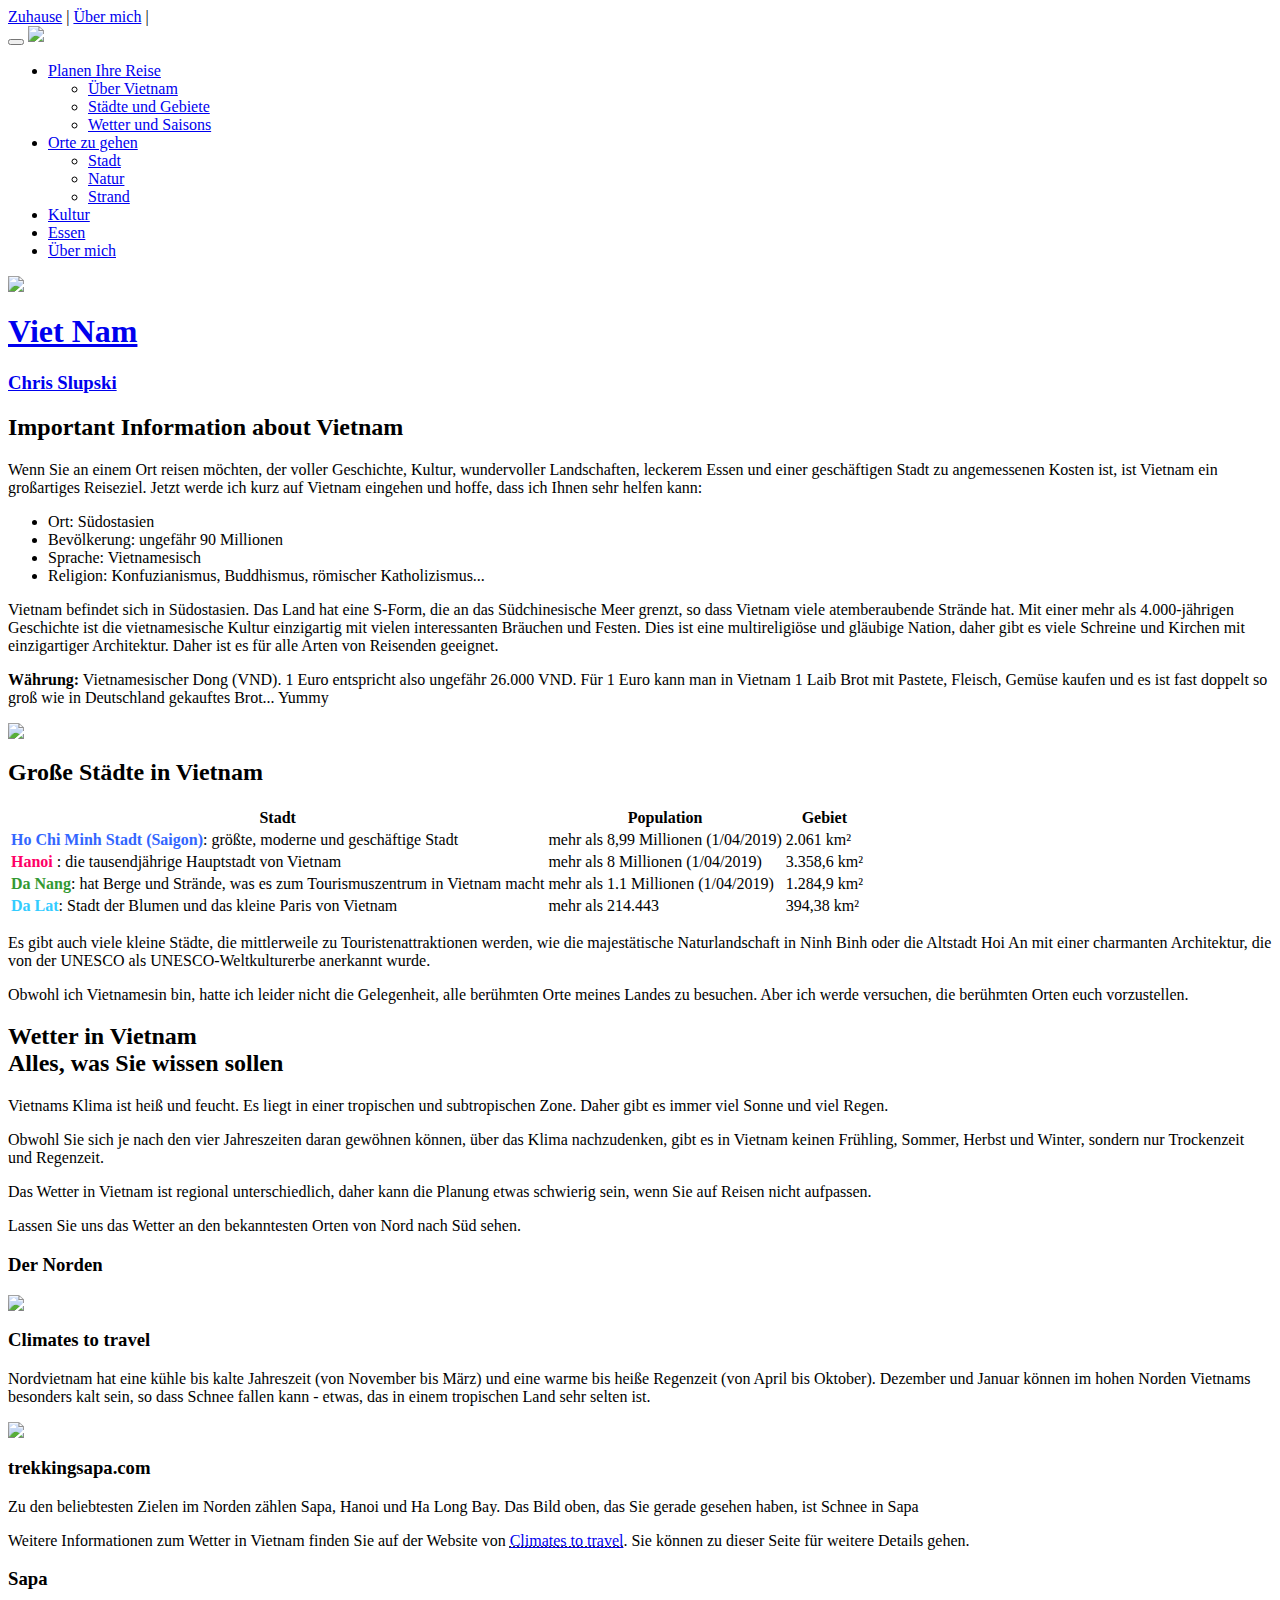
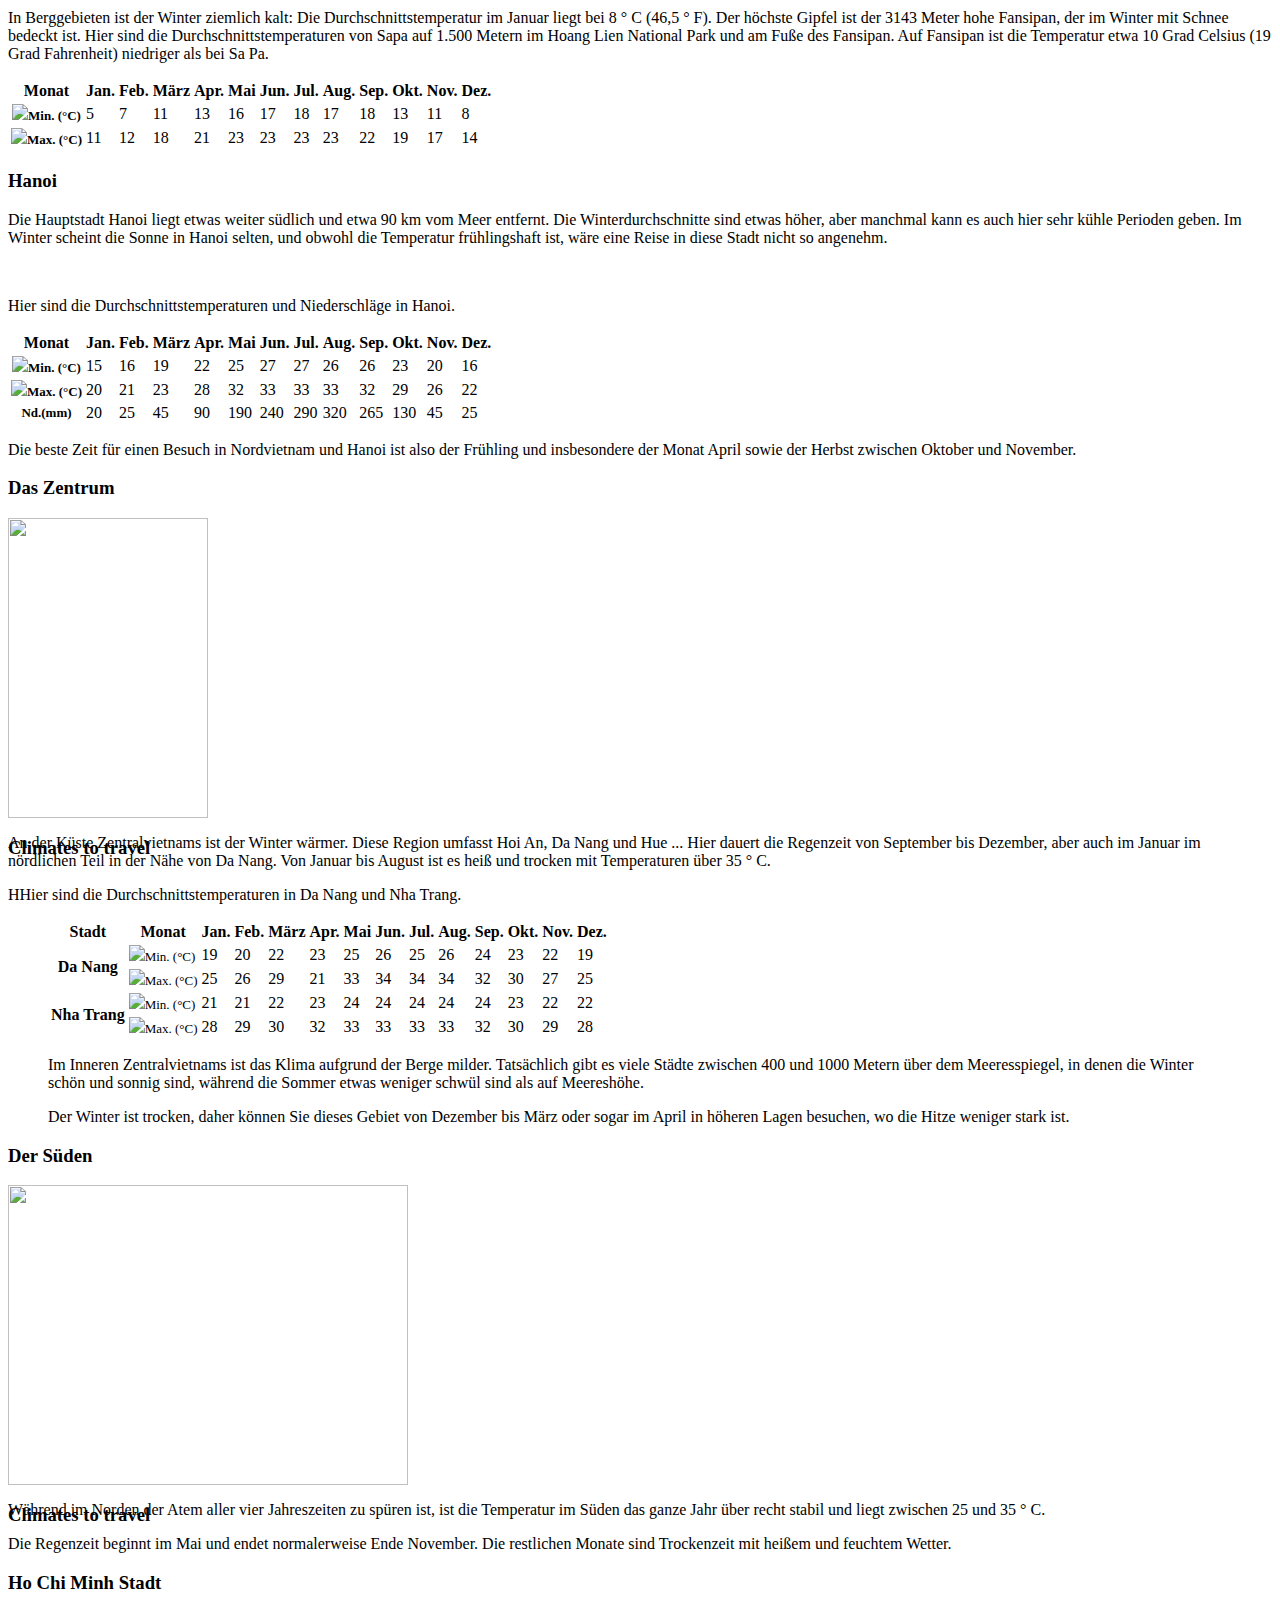
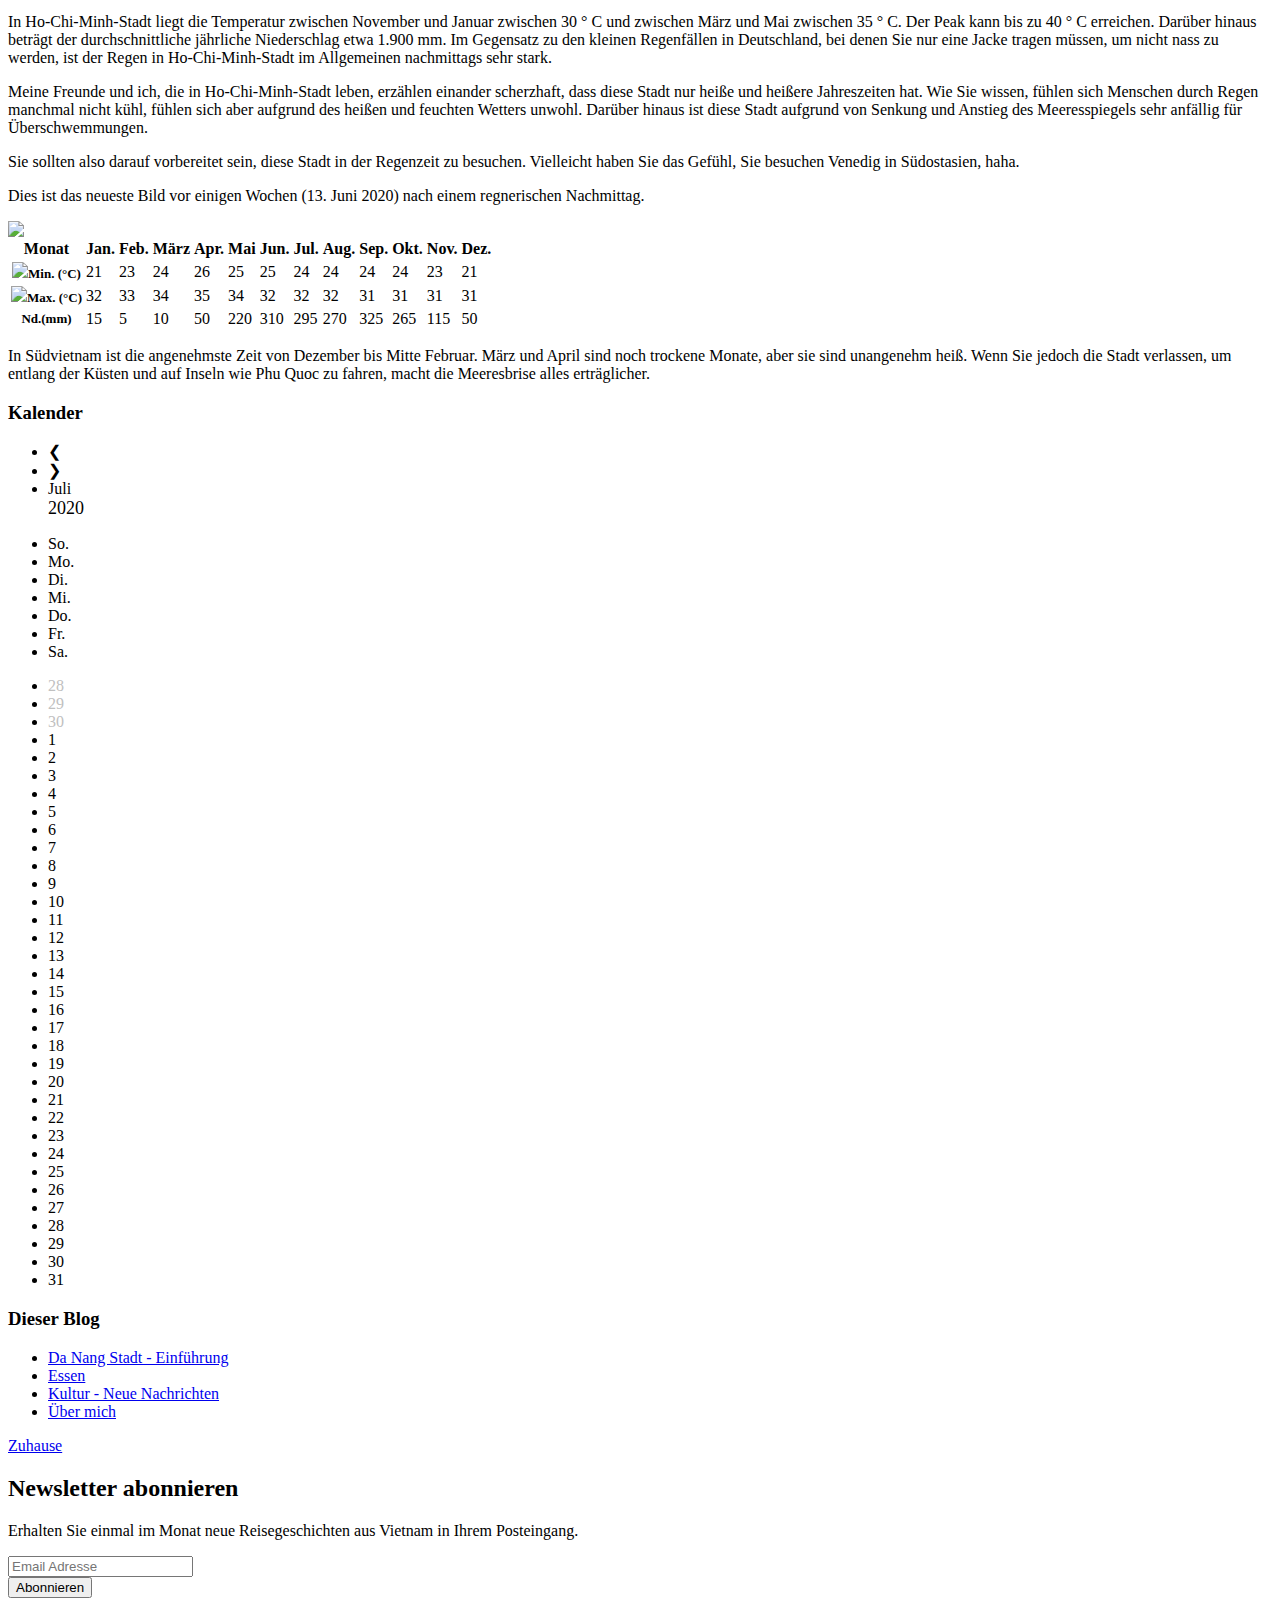
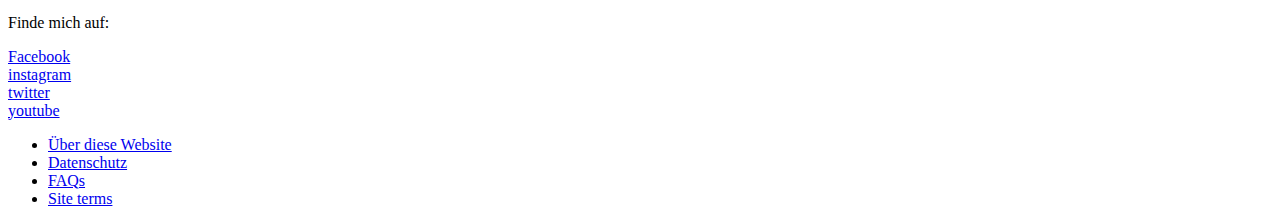
==== 2 About VN/About VN.html @ cc92a315 "initial commit" ====
<!DOCTYPE html PUBLIC "-//W3C//DTD XHTML 1.0 Transitional//EN" "http://www.w3.org/TR/xhtml1/DTD/xhtml1-transitional.dtd">
<html xmlns="http://www.w3.org/1999/xhtml">
<head>
<meta charset="utf-8">

<meta http-equiv="X-UA-Compatible" content="IE=edge">
<meta name="viewport" content="width=device-width, initial-scale=1">

<meta name="description" content="">
<meta name="author" content="">
<title>@gmail.com</title>
</head>
<!--font-->
<link href="css/font.css" rel="stylesheet" type="text/css" />	
<link href="css/fontello.css" rel="stylesheet" type="text/css" />
<!--style-->
<link href="css/style.css" rel="stylesheet" type="text/css" />
	


<body>
<!--header-->
<div class="top-header">
	<div class="container">
    	<span class="icon-top">
    	    <a href="#"><i class="icon-facebook"></i></a>
            <a href="#"><i class="icon-instagram"></i></a>
            <a href="#"><i class="icon-twitter"></i></a>
            <a href="#"><i class="icon-youtube-play"></i></a>
        </span>
        <div class="right-header">
        	
        	<a href="../1 Home/index.html">Zuhause</a> | <a href="../6 About me/About me.html">Über mich</a> | <a href="#"><i class="icon-search"></i></a>
        </div>
     </div>
</div>
<!--header & navi--> 
<div class="header">
	
	<div class="container">
	<button type="button" class="button-mobile" onClick="menumobile();"  >
                <i class="icon-menu"></i>
           </button>
     <a href="../1 Home/index.html" class="logo"><img src="images/vietnam.PNG" /></a>
     
     
     <div class="navi">
     
     	
    	<ul class="menu-top">
        	<li>
            	<a href="About VN.html">Planen Ihre Reise<i class="icon-angle-down"></i></a>
                <ul class="sub-menu">
                    <li><a href="About VN.html#infor">Über Vietnam</a></li>
                    <li><a href="About VN.html#city">Städte und Gebiete</a></li>
                    <li><a href="About VN.html#weather">Wetter und Saisons</a></li>
                </ul>
            </li>
             <li>
            	<a href="../3 Places to go/Places to go.html">Orte zu gehen<i class="icon-angle-down"></i></a>
            	<ul class="sub-menu">
                	<li><a href="../3.1 Da Nang City/City.html">Stadt</a></li>
                    <li><a href="#">Natur</a></li>                   
                    <li><a href="#">Strand</a></li>
                </ul>    
            </li>
            <li><a href="../4 Culture/Culture.html">Kultur</a> </li>   
            <li><a href="../5 Foods/Foods.html">Essen</a></li>
            <li><a href="../6 About me/About me.html">Über mich</a></li>
        </ul>    
   

   </div>
	</div>
          
         
       
 </div>
 
       

 <!--content--> 
     
         

	<div class="big-banner">
     	<a href="../1 Home/index.html"><img src="images/chris-slupski-Phu-Quoc.jpg" />
        <h1 class="head">Viet Nam</h1>
        <h3 class="credit">Chris Slupski</h3>
        </a>
        
    </div>    
     
     
     
<div class="container">
     <div class="box-left">
     	<div class="content">
         
         	
         <div class="detail-1">   
            <h2 class="heading" id="infor">Important Information about Vietnam</h2>
            <div class="info"><p>Wenn Sie an einem Ort reisen möchten, der voller Geschichte, Kultur, wundervoller Landschaften, leckerem Essen und einer geschäftigen Stadt zu angemessenen Kosten ist, ist Vietnam ein großartiges Reiseziel. Jetzt werde ich kurz auf Vietnam eingehen und hoffe, dass ich Ihnen sehr helfen kann:</p>
            <ul class="info">
                <li> Ort: Südostasien</li>
                <li> Bevölkerung: ungefähr 90 Millionen</li>
                <li> Sprache: Vietnamesisch</li>
                <li> Religion: Konfuzianismus, Buddhismus, römischer Katholizismus...</li>
            </ul>
            <p>Vietnam befindet sich in Südostasien. Das Land hat eine S-Form, die an das Südchinesische Meer grenzt, so dass Vietnam viele atemberaubende Strände hat. Mit einer mehr als 4.000-jährigen Geschichte ist die vietnamesische Kultur einzigartig mit vielen interessanten Bräuchen und Festen. Dies ist eine multireligiöse und gläubige Nation, daher gibt es viele Schreine und Kirchen mit einzigartiger Architektur. Daher ist es für alle Arten von Reisenden geeignet.</p>
            
           
            <p><strong>Währung:</strong> Vietnamesischer Dong (VND). 1 Euro entspricht also ungefähr 26.000 VND. Für 1 Euro kann man in Vietnam 1 Laib Brot mit Pastete, Fleisch, Gemüse kaufen und es ist fast doppelt so groß wie in Deutschland gekauftes Brot... Yummy</p>
            <div class="photo"><img src="images/banhmi.jpg" /></div>
         </div>
                         
         </div>    
         
         
            
         <div class="detail-2">     
            <h2 class="heading" id="city">Große Städte in Vietnam</h2>
            
                <table>
                  <tr>
                    <th>Stadt</th>
                    <th>Population</th>
                    <th>Gebiet</th>
                  </tr>
                  <tr>
                    <td><span style="font-weight:700; color:#36F">Ho Chi Minh Stadt (Saigon)</span>: größte, moderne und geschäftige Stadt</td>
                    <td>mehr als 8,99 Millionen (1/04/2019)</td>
                    <td>2.061 km²</td>
                  </tr>
                  <tr>
                    <td><span style="font-weight:700; color: #F06">Hanoi </span>: die tausendjährige Hauptstadt von Vietnam  </td>
                    <td>mehr als 8 Millionen (1/04/2019)</td>
                    <td>3.358,6 km²</td>
                  </tr>
                  <tr>
                    <td><span style="font-weight:700; color: #393">Da Nang</span>: hat Berge und Strände, was es zum Tourismuszentrum in Vietnam macht</td>
                    <td>mehr als 1.1 Millionen (1/04/2019)</td>
                    <td>1.284,9 km²</td>
                  </tr>
                  <tr>
                    <td><span style="font-weight:700; color: #3CF">Da Lat</span>: Stadt der Blumen und das kleine Paris von Vietnam </td>
                    <td>mehr als 214.443 </td>
                    <td>394,38 km²</td>
                  </tr>
                  </table>
                  
                  <div class="info"><p>Es gibt auch viele kleine Städte, die mittlerweile zu Touristenattraktionen werden, wie die majestätische Naturlandschaft in Ninh Binh oder die Altstadt Hoi An mit einer charmanten Architektur, die von der UNESCO als UNESCO-Weltkulturerbe anerkannt wurde.</p>
                  
                  <p>Obwohl ich Vietnamesin bin, hatte ich leider nicht die Gelegenheit, alle berühmten Orte meines Landes zu besuchen. Aber ich werde versuchen, die berühmten Orten euch vorzustellen.</p>
            </div>   
            
            </div>  
         
         
   <div class="detail-3">   
          <h2 class="heading" id="weather">Wetter in Vietnam <br /><span class="sub-heading">Alles, was Sie wissen sollen</span></h2>
          
              <div class="info">
              <p>Vietnams Klima ist heiß und feucht. Es liegt in einer tropischen und subtropischen Zone. Daher gibt es immer viel Sonne und viel Regen.</p>
              <p>Obwohl Sie sich je nach den vier Jahreszeiten daran gewöhnen können, über das Klima nachzudenken, gibt es in Vietnam keinen Frühling, Sommer, Herbst und Winter, sondern nur Trockenzeit und Regenzeit.</p>
              <p>Das Wetter in Vietnam ist regional unterschiedlich, daher kann die Planung etwas schwierig sein, wenn Sie auf Reisen nicht aufpassen.</p>
              <p>Lassen Sie uns das Wetter an den bekanntesten Orten von Nord nach Süd sehen.</p>
              <h3 class="title">Der Norden</h3>
              <div class="photo"><img src="images/Vietnam-climate-north.jpg" />
              <h3 class="credit">Climates to travel</h3></div>
              <div class="info"><p>Nordvietnam hat eine kühle bis kalte Jahreszeit (von November bis März) und eine warme bis heiße Regenzeit (von April bis Oktober). Dezember und Januar können im hohen Norden Vietnams besonders kalt sein, so dass Schnee fallen kann - etwas, das in einem tropischen Land sehr selten ist.</p></div>
              <div class="photo"><img src="images/tuyet-roi-viet-nam-ivivu-6.jpeg" />
              <h3 class="credit">trekkingsapa.com</h3>
              </div>
              <p>Zu den beliebtesten Zielen im Norden zählen Sapa, Hanoi und Ha Long Bay. Das Bild oben, das Sie gerade gesehen haben, ist Schnee in Sapa </p>
              <p>Weitere Informationen zum Wetter in Vietnam finden Sie auf der Website von <abbr title="Climates to travel"><a href="https://www.climatestotravel.com/climate/vietnam">Climates to travel</a></abbr>. Sie können zu dieser Seite für weitere Details gehen.</p>
				<h3 class="sub-title">Sapa</h3>
                <p>
In Berggebieten ist der Winter ziemlich kalt: Die Durchschnittstemperatur im Januar liegt bei 8 ° C (46,5 ° F). Der höchste Gipfel ist der 3143 Meter hohe Fansipan, der im Winter mit Schnee bedeckt ist.
Hier sind die Durchschnittstemperaturen von Sapa auf 1.500 Metern im Hoang Lien National Park und am Fuße des Fansipan. Auf Fansipan ist die Temperatur etwa 10 Grad Celsius (19 Grad Fahrenheit) niedriger als bei Sa Pa.</p>

				

                    <table>
                      <tr>
                        <th>Monat</th>
                        <th>Jan.</th>
                        <th>Feb.</th>
                        <th>März</th>
                        <th>Apr.</th>
                        <th>Mai</th>
                        <th>Jun.</th>
                        <th>Jul.</th>
                        <th>Aug.</th>
                        <th>Sep.</th>
                        <th>Okt.</th>
                        <th>Nov.</th>
                        <th>Dez.</th>
                      </tr>
                      <tr>
                        <th><img src="images/Temperature-PNG-Clipart.png" /><span style="font-size: 13px;">Min. (°C)</span></th>
                        <td>5</td>
                        <td>7</td>
                        <td>11</td>
                        <td>13</td>
                        <td>16</td>
                        <td>17</td>
                        <td>18</td>
                        <td>17</td>
                        <td>18</td>
                        <td>13</td>
                        <td>11</td>
                        <td>8</td>
                      </tr>
                      <tr>
                        <th><img src="images/Temperature-PNG-Clipart.png" /><span style="font-size: 13px;">Max. (°C)</span></th>
                        <td>11</td>
                        <td>12</td>
                        <td>18</td>
                        <td>21</td>
                        <td>23</td>
                        <td>23</td>
                        <td>23</td>
                        <td>23</td>
                        <td>22</td>
                        <td>19</td>
                        <td>17</td>
                        <td>14</td>
                      </tr>
                      
                    </table>

				<h3 class="sub-title">Hanoi</h3>
                <p>Die Hauptstadt Hanoi liegt etwas weiter südlich und etwa 90 km vom Meer entfernt. Die Winterdurchschnitte sind etwas höher, aber manchmal kann es auch hier sehr kühle Perioden geben. Im Winter scheint die Sonne in Hanoi selten, und obwohl die Temperatur frühlingshaft ist, wäre eine Reise in diese Stadt nicht so angenehm.  </p>
<br />
<p> Hier sind die Durchschnittstemperaturen und Niederschläge in Hanoi. </p>

				<table>
                      <tr>
                        <th>Monat</th>
                        <th>Jan.</th>
                        <th>Feb.</th>
                        <th>März</th>
                        <th>Apr.</th>
                        <th>Mai</th>
                        <th>Jun.</th>
                        <th>Jul.</th>
                        <th>Aug.</th>
                        <th>Sep.</th>
                        <th>Okt.</th>
                        <th>Nov.</th>
                        <th>Dez.</th>
                      </tr>
                      <tr>
                        <th><img src="images/Temperature-PNG-Clipart.png" /><span style="font-size: 13px;">Min. (°C)</span></th>
                        <td>15</td>
                        <td>16</td>
                        <td>19</td>
                        <td>22</td>
                        <td>25</td>
                        <td>27</td>
                        <td>27</td>
                        <td>26</td>
                        <td>26</td>
                        <td>23</td>
                        <td>20</td>
                        <td>16</td>
                      </tr>
                      <tr>
                        <th><img src="images/Temperature-PNG-Clipart.png" /><span style="font-size: 13px;">Max. (°C)</span></th>
                        <td>20</td>
                        <td>21</td>
                        <td>23</td>
                        <td>28</td>
                        <td>32</td>
                        <td>33</td>
                        <td>33</td>
                        <td>33</td>
                        <td>32</td>
                        <td>29</td>
                        <td>26</td>
                        <td>22</td>
                      </tr>
                      <tr>
                        <th><span style="font-size: 13px;">Nd.(mm)</span></th>
                        <td>20</td>
                        <td>25</td>
                        <td>45</td>
                        <td>90</td>
                        <td>190</td>
                        <td>240</td>
                        <td>290</td>
                        <td>320</td>
                        <td>265</td>
                        <td>130</td>
                        <td>45</td>
                        <td>25</td>
                      </tr>
                      
                    </table>
                    <p>Die beste Zeit für einen Besuch in Nordvietnam und Hanoi ist also der Frühling und insbesondere der Monat April sowie der Herbst zwischen Oktober und November.</p>
                    
                    <h3 class="title">Das Zentrum</h3>
                    <div class="photo" style="height: 300px;width: 200px;"><img src="images/Vietnam-climate-center.jpg" style="height: 300px;width: 200px;" />
              <h3 class="credit">Climates to travel</h3></div>
                     <p>An der Küste Zentralvietnams ist der Winter wärmer. Diese Region umfasst Hoi An, Da Nang und Hue ... Hier dauert die Regenzeit von September bis Dezember, aber auch im Januar im nördlichen Teil in der Nähe von Da Nang. Von Januar bis August ist es heiß und trocken mit Temperaturen über 35 ° C. </p>
                      <p>HHier sind die Durchschnittstemperaturen in Da Nang und Nha Trang. </p>
                     <div class="multitable">
                       <blockquote cite=" https://www.climatestotravel.com/climate/vietnam">
                            <table>
                              <tr>
                                <th>Stadt</th>
                                <th>Monat</th>
                                <th>Jan.</th>
                                <th>Feb.</th>
                                <th>März</th>
                                <th>Apr.</th>
                                <th>Mai</th>
                                <th>Jun.</th>
                                <th>Jul.</th>
                                <th>Aug.</th>
                                <th>Sep.</th>
                                <th>Okt.</th>
                                <th>Nov.</th>
                                <th>Dez.</th>
                              </tr>
                              <tr>
                                <th rowspan="2">Da Nang</th>
                                <td><img src="images/Temperature-PNG-Clipart.png" /><span style="font-size: 13px;">Min. (°C)</span></td>
                                <td>19</td>
                                <td>20</td>
                                <td>22</td>
                                <td>23</td>
                                <td>25</td>
                                <td>26</td>
                                <td>25</td>
                                <td>26</td>
                                <td>24</td>
                                <td>23</td>
                                <td>22</td>
                                <td>19</td>
                              </tr>
                              <tr>
                              
                                <td><img src="images/Temperature-PNG-Clipart.png" /><span style="font-size: 13px;">Max. (°C)</span></td>
                                <td>25</td>
                                <td>26</td>
                                <td>29</td>
                                <td>21</td>
                                <td>33</td>
                                <td>34</td>
                                <td>34</td>
                                <td>34</td>
                                <td>32</td>
                                <td>30</td>                        
                                <td>27</td>
                                <td>25</td>
                              </tr>
                             <tr>
                                <th rowspan="2">Nha Trang</th>
                                <td><img src="images/Temperature-PNG-Clipart.png" /><span style="font-size: 13px;">Min. (°C)</span></td>
                                <td>21</td>
                                <td>21</td>
                                <td>22</td>
                                <td>23</td>
                                <td>24</td>
                                <td>24</td>
                                <td>24</td>
                                <td>24</td>
                                <td>24</td>
                                <td>23</td>
                                <td>22</td>
                                <td>22</td>
                              </tr>
                              <tr>
                              
                                <td><img src="images/Temperature-PNG-Clipart.png" /><span style="font-size: 13px;">Max. (°C)</span></td>
                                <td>28</td>
                                <td>29</td>
                                <td>30</td>
                                <td>32</td>
                                <td>33</td>
                                <td>33</td>
                                <td>33</td>
                                <td>33</td>
                                <td>32</td>
                                <td>30</td>
                                <td>29</td>
                                <td>28</td>
                              </tr>
                              
                            </table>
                            <p>Im Inneren Zentralvietnams ist das Klima aufgrund der Berge milder. Tatsächlich gibt es viele Städte zwischen 400 und 1000 Metern über dem Meeresspiegel, in denen die Winter schön und sonnig sind, während die Sommer etwas weniger schwül sind als auf Meereshöhe.</p>
                             <p>Der Winter ist trocken, daher können Sie dieses Gebiet von Dezember bis März oder sogar im April in höheren Lagen besuchen, wo die Hitze weniger stark ist. </p>
                      </div> 
                      
                      
                       <h3 class="title">Der Süden</h3>
                        <div class="photo" style="height: 300px;width: 400px;"><img src="images/Vietnam-climate-south.jpg" style="height: 300px;width: 400px;" />
                  		<h3 class="credit">Climates to travel</h3></div>
                        <p>Während im Norden der Atem aller vier Jahreszeiten zu spüren ist, ist die Temperatur im Süden das ganze Jahr über recht stabil und liegt zwischen 25 und 35 ° C. <p>
<p> Die Regenzeit beginnt im Mai und endet normalerweise Ende November. Die restlichen Monate sind Trockenzeit mit heißem und feuchtem Wetter.</p>
<h3 class="sub-title">Ho Chi Minh Stadt</h3>
<p>In Ho-Chi-Minh-Stadt liegt die Temperatur zwischen November und Januar zwischen 30 ° C und zwischen März und Mai zwischen 35 ° C. Der Peak kann bis zu 40 ° C erreichen. Darüber hinaus beträgt der durchschnittliche jährliche Niederschlag etwa 1.900 mm. Im Gegensatz zu den kleinen Regenfällen in Deutschland, bei denen Sie nur eine Jacke tragen müssen, um nicht nass zu werden, ist der Regen in Ho-Chi-Minh-Stadt im Allgemeinen nachmittags sehr stark.</p>
<p>Meine Freunde und ich, die in Ho-Chi-Minh-Stadt leben, erzählen einander scherzhaft, dass diese Stadt nur heiße und heißere Jahreszeiten hat. Wie Sie wissen, fühlen sich Menschen durch Regen manchmal nicht kühl, fühlen sich aber aufgrund des heißen und feuchten Wetters unwohl. Darüber hinaus ist diese Stadt aufgrund von Senkung und Anstieg des Meeresspiegels sehr anfällig für Überschwemmungen. </p>
<p>Sie sollten also darauf vorbereitet sein, diese Stadt in der Regenzeit zu besuchen. Vielleicht haben Sie das Gefühl, Sie besuchen Venedig in Südostasien, haha.</p>
<p>Dies ist das neueste Bild vor einigen Wochen (13. Juni 2020) nach einem regnerischen Nachmittag.</p>
<div class="photo"><img src="images/ben-xe-mien-tay-ngap.jpg" /></div>
					<table>
                      <tr>
                        <th>Monat</th>
                        <th>Jan.</th>
                        <th>Feb.</th>
                        <th>März</th>
                        <th>Apr.</th>
                        <th>Mai</th>
                        <th>Jun.</th>
                        <th>Jul.</th>
                        <th>Aug.</th>
                        <th>Sep.</th>
                        <th>Okt.</th>
                        <th>Nov.</th>
                        <th>Dez.</th>
                      </tr>
                      <tr>
                        <th><img src="images/Temperature-PNG-Clipart.png" /><span style="font-size: 13px;">Min. (°C)</span></th>
                        <td>21</td>
                        <td>23</td>
                        <td>24</td>
                        <td>26</td>
                        <td>25</td>
                        <td>25</td>
                        <td>24</td>
                        <td>24</td>
                        <td>24</td>
                        <td>24</td>
                        <td>23</td>
                        <td>21</td>
                      </tr>
                      <tr>
                        <th><img src="images/Temperature-PNG-Clipart.png" /><span style="font-size: 13px;">Max. (°C)</span></th>
                        <td>32</td>
                        <td>33</td>
                        <td>34</td>
                        <td>35</td>
                        <td>34</td>
                        <td>32</td>
                        <td>32</td>
                        <td>32</td>
                        <td>31</td>
                        <td>31</td>
                        <td>31</td>
                        <td>31</td>
                      </tr>
                      <tr>
                        <th><span style="font-size: 13px;">Nd.(mm)</span></th>
                        <td>15</td>
                        <td>5</td>
                        <td>10</td>
                        <td>50</td>
                        <td>220</td>
                        <td>310</td>
                        <td>295</td>
                        <td>270</td>
                        <td>325</td>
                        <td>265</td>
                        <td>115</td>
                        <td>50</td>
                      </tr>
                      
                    </table>
                    <p>In Südvietnam ist die angenehmste Zeit von Dezember bis Mitte Februar. März und April sind noch trockene Monate, aber sie sind unangenehm heiß. Wenn Sie jedoch die Stadt verlassen, um entlang der Küsten und auf Inseln wie Phu Quoc zu fahren, macht die Meeresbrise alles erträglicher.</p>
              </div>
              
			
   </div>  
         
         


      
     </div>    
</div>  
         
<div class="box-right"> 
<div class="calendar">
<h3 class="title">Kalender</h3>

<div class="month">      
  <ul>
    <li class="prev">&#10094;</li>
    <li class="next">&#10095;</li>
    <li>
      Juli<br>
      <span style="font-size:18px">2020</span>
    </li>
  </ul>
</div>

<ul class="weekdays">
  <li>So.</li>
  <li>Mo.</li>
  <li>Di.</li>
  <li>Mi.</li>
  <li>Do.</li>
  <li>Fr.</li>
  <li>Sa.</li>
  
</ul>

<ul class="days">  
  <li><span style="color:silver">28</span></li>
  <li><span style="color:silver">29</span></li>
  <li><span style="color:silver">30</span></li>
  <li>1</li>
  <li>2</li>
  <li>3</li>
  <li>4</li>
  <li>5</li>
  <li>6</li>
  <li>7</li>
  <li>8</li>
  <li><span class="active">9</span></li>
  <li>10</li>
  <li>11</li>
  <li>12</li>
  <li>13</li>
  <li>14</li>
  <li>15</li>
  <li>16</li>
  <li>17</li>
  <li>18</li>
  <li>19</li>
  <li>20</li>
  <li>21</li>
  <li>22</li>
  <li>23</li>
  <li>24</li>
  <li>25</li>
  <li>26</li>
  <li>27</li>
  <li>28</li>
  <li>29</li>
  <li>30</li>
  <li>31</li>
</ul>

</div>
<div class="category">
<h3 class="title">Dieser Blog</h3>
<ul>
<li class="list"><a href="../3.1 Da Nang City/City.html">Da Nang Stadt - Einführung </a></li>
<li class="list"><a href="../5 Foods/Foods.html">Essen</a></li>
<li class="list"><a href="../4 Culture/Culture.html">Kultur - Neue Nachrichten</a></li>
<li class="list"><a href="../6 About me/About me.html">Über mich</a></li>
</ul>
</div>
</div>
</body>
</html>

</div>  <!--ccontent-->

    

<a href="#"   class="icon-backtop"></a> <!--back to top-->

 <!--footer--> 

<div class="footer">
	
    <div class="footer-head">
                    
            <div class="container">
            <div class="home">
                <a href="../1 Home/index.html"><i class="icon-home"></i> Zuhause </a>
            </div>
            
           
            
            </div>
         
    </div>
    <div class="footer-detail">
    	<div class="container">
        <div class="footer-detail-left">
                <form action="/action_page.php">
  					<div class="container">
                            <h2 class="text">Newsletter abonnieren</h2>
                            <p>Erhalten Sie einmal im Monat neue Reisegeschichten aus Vietnam in Ihrem Posteingang.</p>
                    </div>

                  <div class="container">
                    <input type="text" placeholder="Email Adresse" name="mail" required>
                
                   </div>
                
                  <div class="container">
                    <input type="submit" value="Abonnieren">
                  </div>
				</form>
        </div>
        
         <div class="footer-detail-center">
            	<p class="text">Finde mich auf:</p>
                <div class="social-medien">
                	<div class="social-medien-site">
                    	<div><a href="#"><i class="circle icon-facebook"></i></a></div>
                        <div><a href="#">Facebook</a></div>
                    </div>
                    
                    <div class="social-medien-site">
                    	<div><a href="#"><i class="circle icon-instagram"></i></a></div>
                        <div><a href="#">instagram</a></div>
                    </div>
                    
                    <div class="social-medien-site">
                    	<div><a href="#"><i class="circle icon-twitter"></i></a></div>
                        <div><a href="#">twitter</a></div>
                    </div>
                    
                    <div class="social-medien-site">
                    	<div><a href="#"><i class="circle icon-youtube"></i></a></div>
                        <div><a href="#">youtube</a></div>
                    </div>      
                            
                         
            	</div>
            </div>
            
            <div class="footer-detail-right">
            	<ul class="sites">
                	<li><a href="#">Über diese Website</a> </li>
                    <li><a href="#">Datenschutz</a> </li>
                    <li><a href="#">FAQs</a> </li>
                    <li><a href="#">Site terms</a></li>
                </ul>
            </div>  
          </div>        
    </div> 
</div>

<script src="js/jquery-1.11.0.js"  type="text/javascript"></script>
<script src="js/defaul.js"  type="text/javascript"></script> 

</body>
</html>
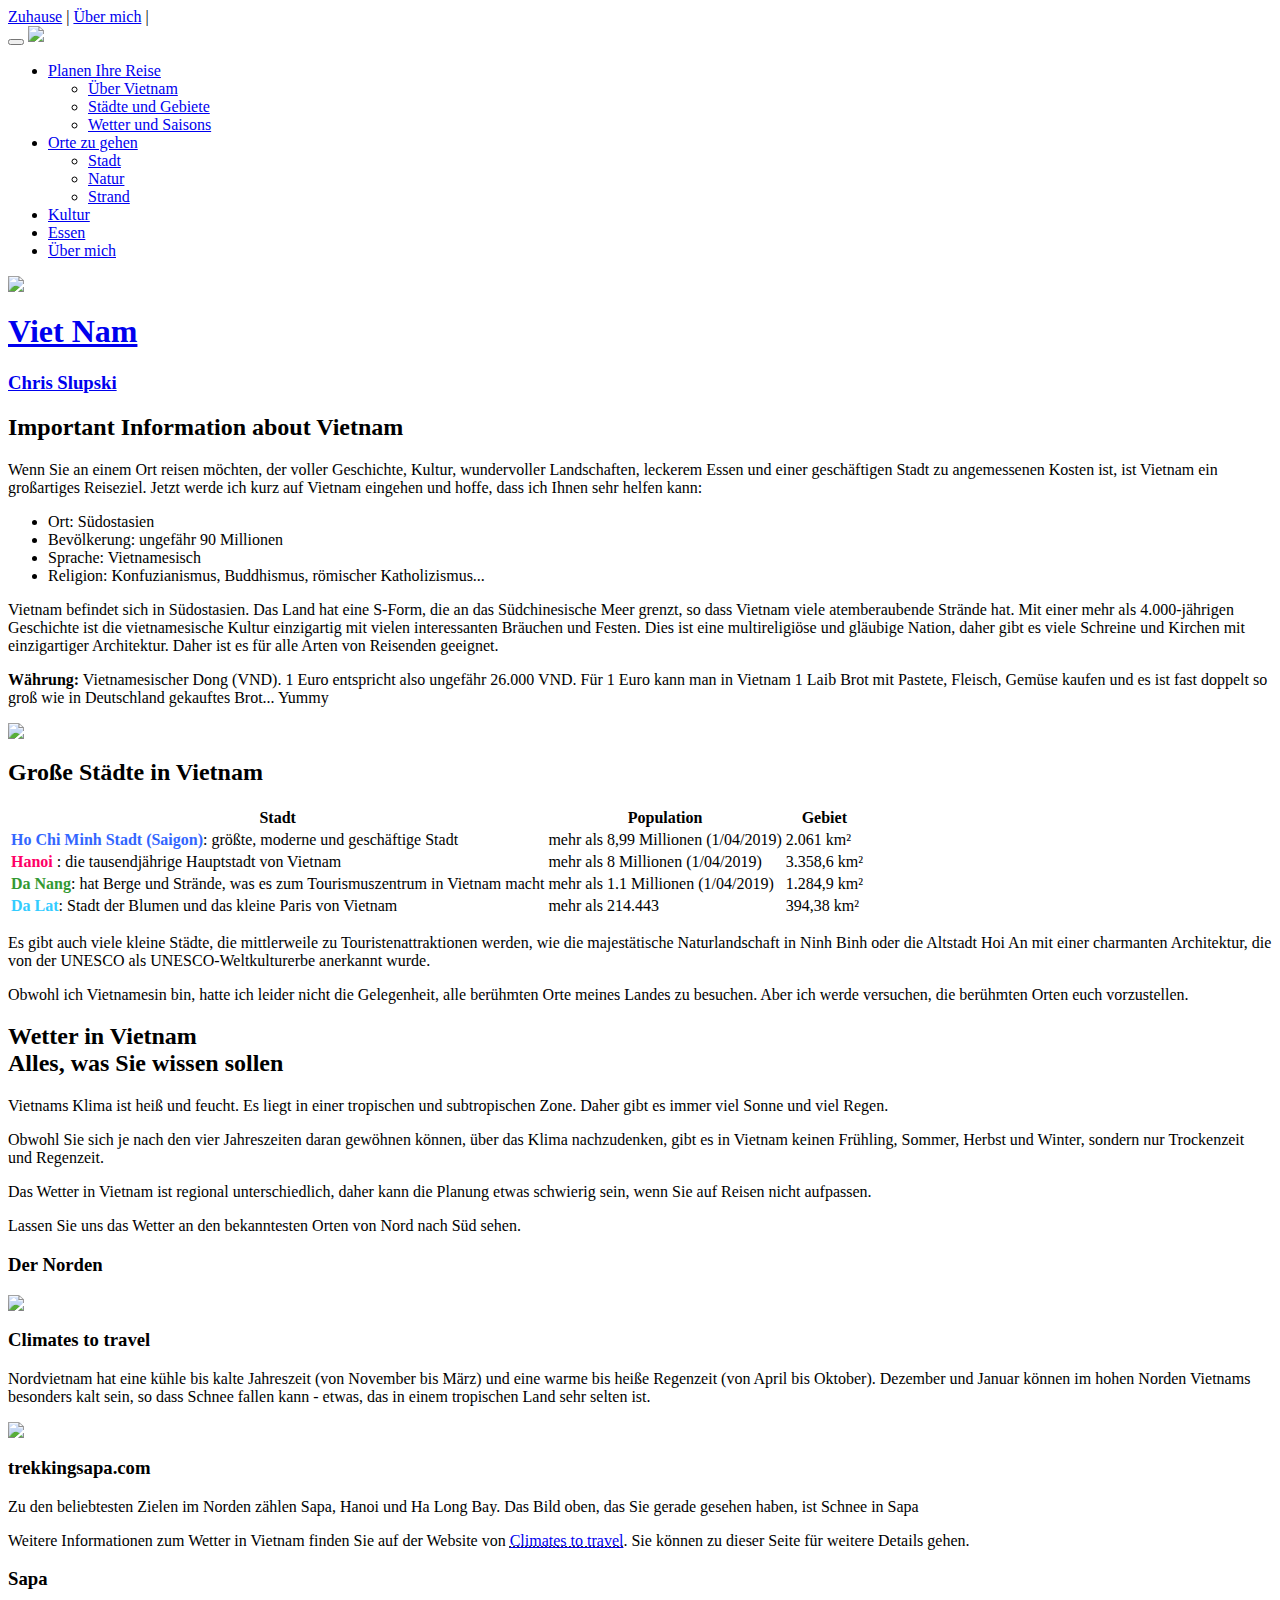
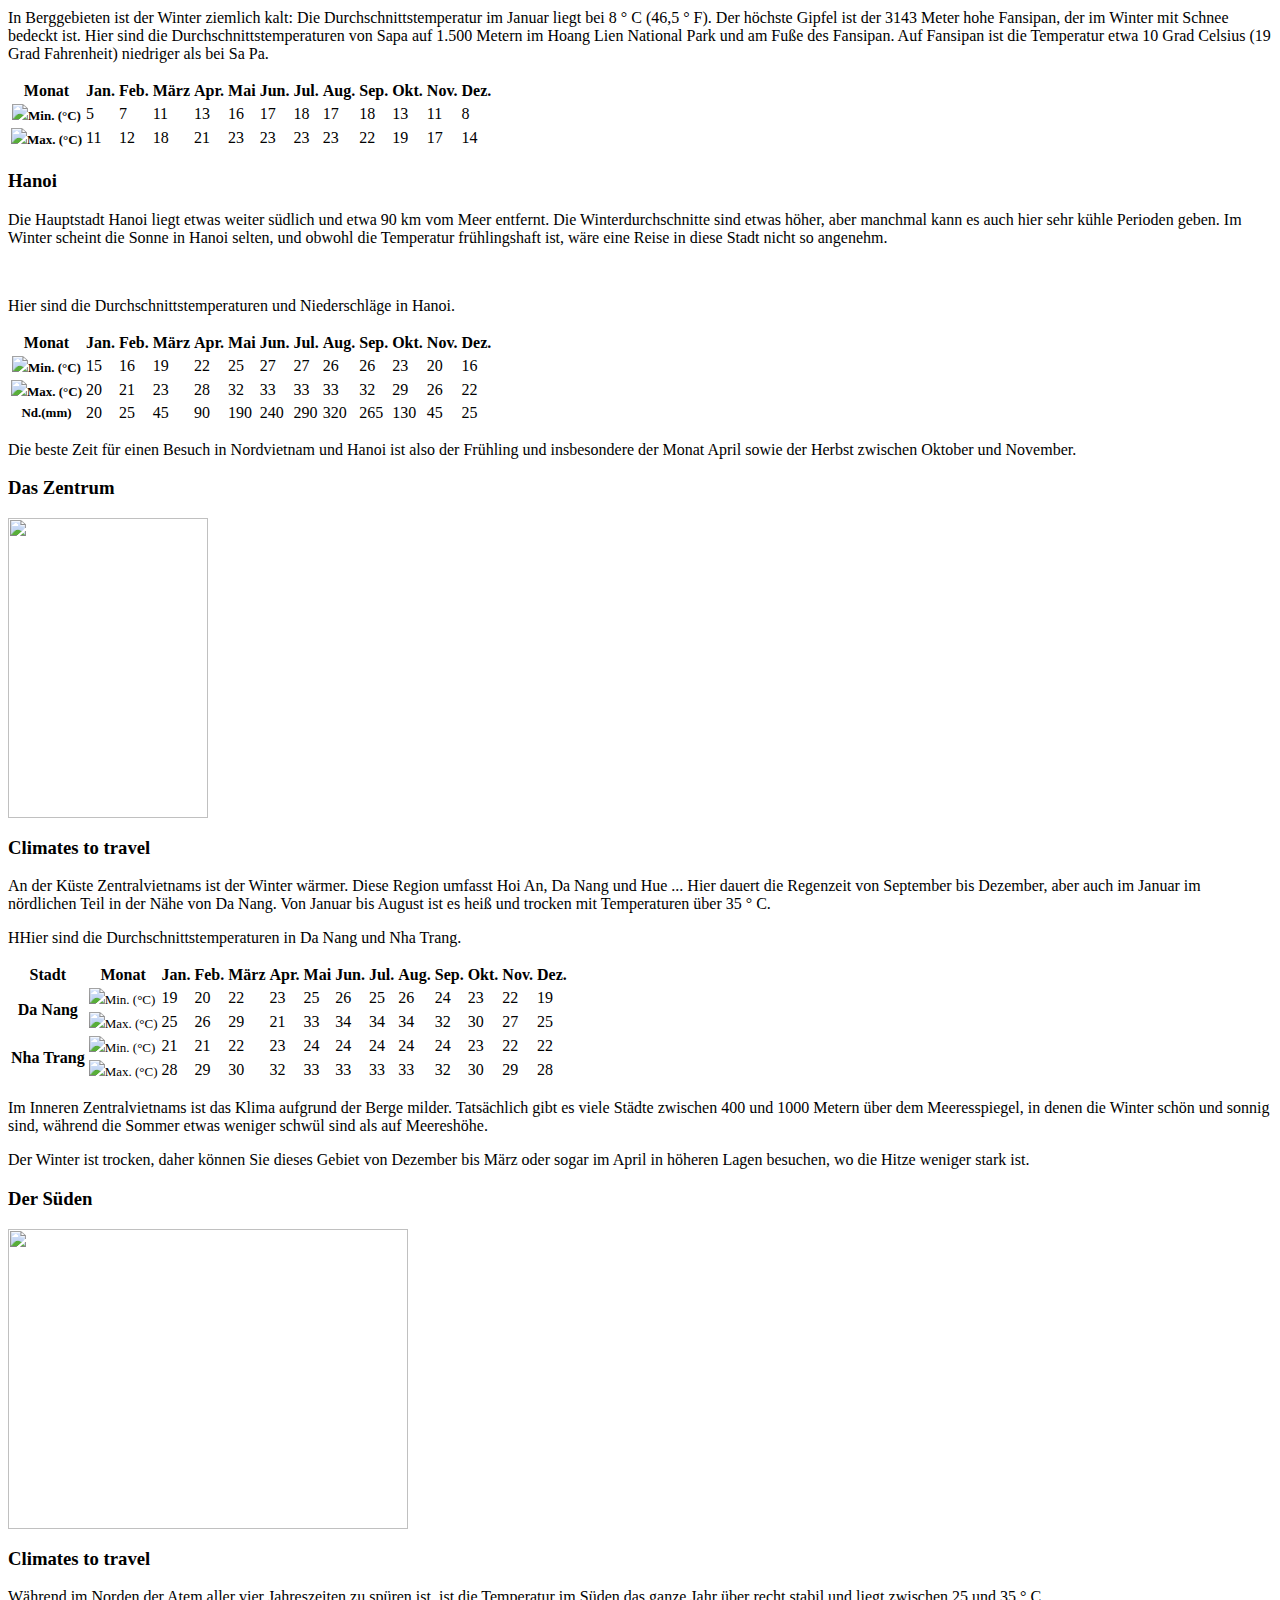
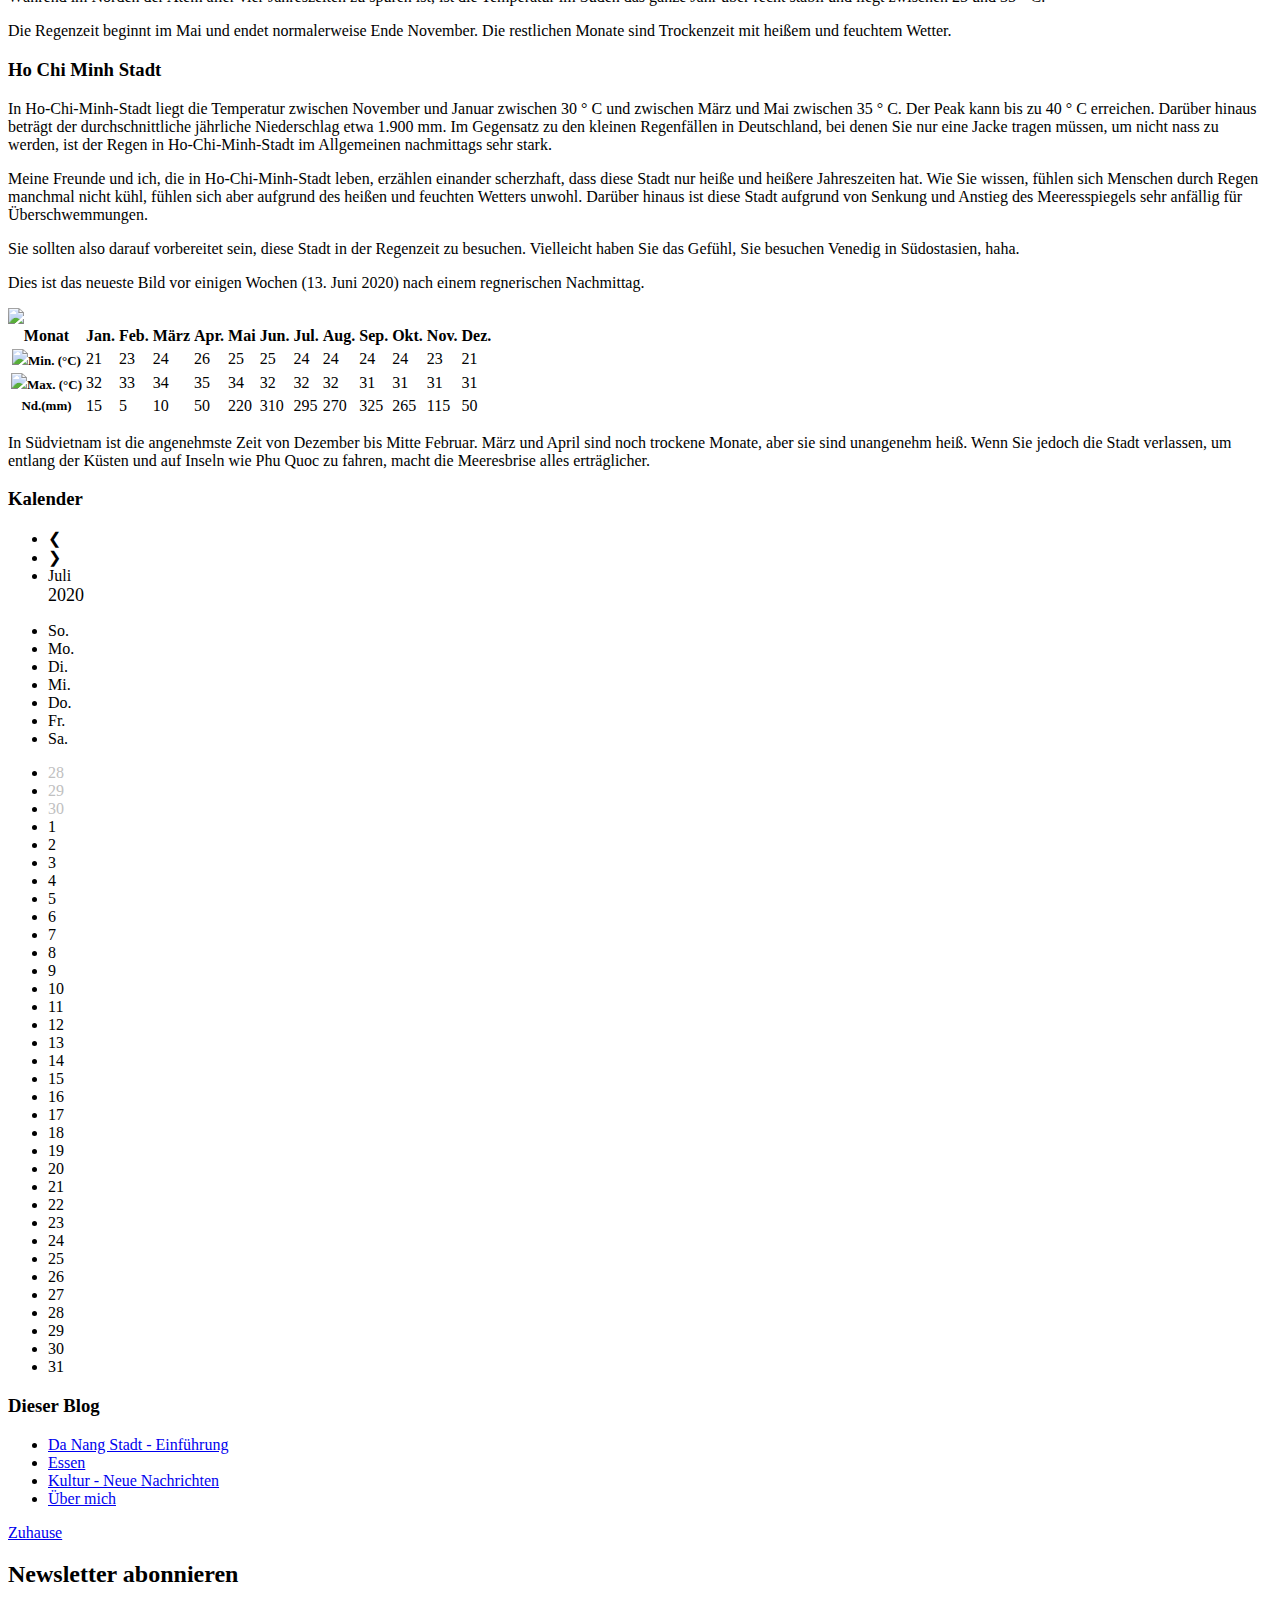
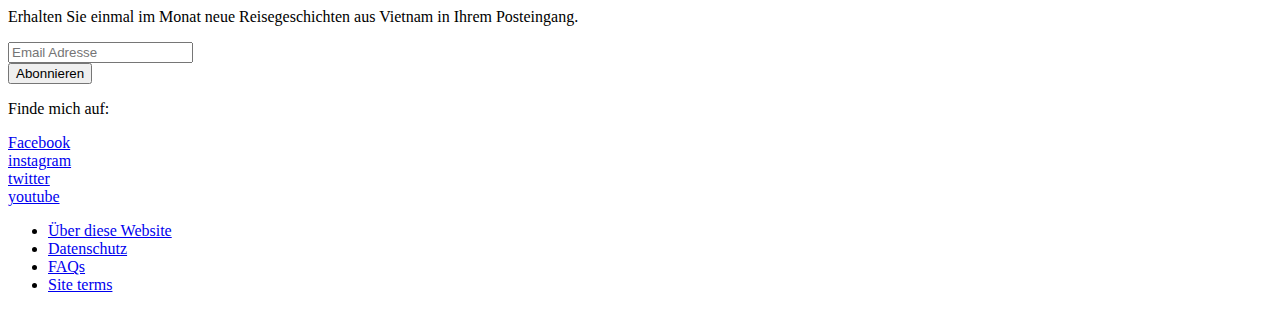
==== commit 3207ecc4: "second" ====
--- a/2 About VN/About VN.html
+++ b/2 About VN/About VN.html
@@ -301,12 +301,12 @@
                     <p>Die beste Zeit für einen Besuch in Nordvietnam und Hanoi ist also der Frühling und insbesondere der Monat April sowie der Herbst zwischen Oktober und November.</p>
                     
                     <h3 class="title">Das Zentrum</h3>
-                    <div class="photo" style="height: 300px;width: 200px;"><img src="images/Vietnam-climate-center.jpg" style="height: 300px;width: 200px;" />
+                    <div class="photo"><img src="images/Vietnam-climate-center.jpg" style="height: 300px;width: 200px;" />
               <h3 class="credit">Climates to travel</h3></div>
                      <p>An der Küste Zentralvietnams ist der Winter wärmer. Diese Region umfasst Hoi An, Da Nang und Hue ... Hier dauert die Regenzeit von September bis Dezember, aber auch im Januar im nördlichen Teil in der Nähe von Da Nang. Von Januar bis August ist es heiß und trocken mit Temperaturen über 35 ° C. </p>
                       <p>HHier sind die Durchschnittstemperaturen in Da Nang und Nha Trang. </p>
                      <div class="multitable">
-                       <blockquote cite=" https://www.climatestotravel.com/climate/vietnam">
+                       
                             <table>
                               <tr>
                                 <th>Stadt</th>
@@ -396,7 +396,7 @@
                       
                       
                        <h3 class="title">Der Süden</h3>
-                        <div class="photo" style="height: 300px;width: 400px;"><img src="images/Vietnam-climate-south.jpg" style="height: 300px;width: 400px;" />
+                        <div class="photo"><img src="images/vietnam-climate-south.jpg" style="height: 300px;width: 400px;" />
                   		<h3 class="credit">Climates to travel</h3></div>
                         <p>Während im Norden der Atem aller vier Jahreszeiten zu spüren ist, ist die Temperatur im Süden das ganze Jahr über recht stabil und liegt zwischen 25 und 35 ° C. <p>
 <p> Die Regenzeit beginnt im Mai und endet normalerweise Ende November. Die restlichen Monate sind Trockenzeit mit heißem und feuchtem Wetter.</p>
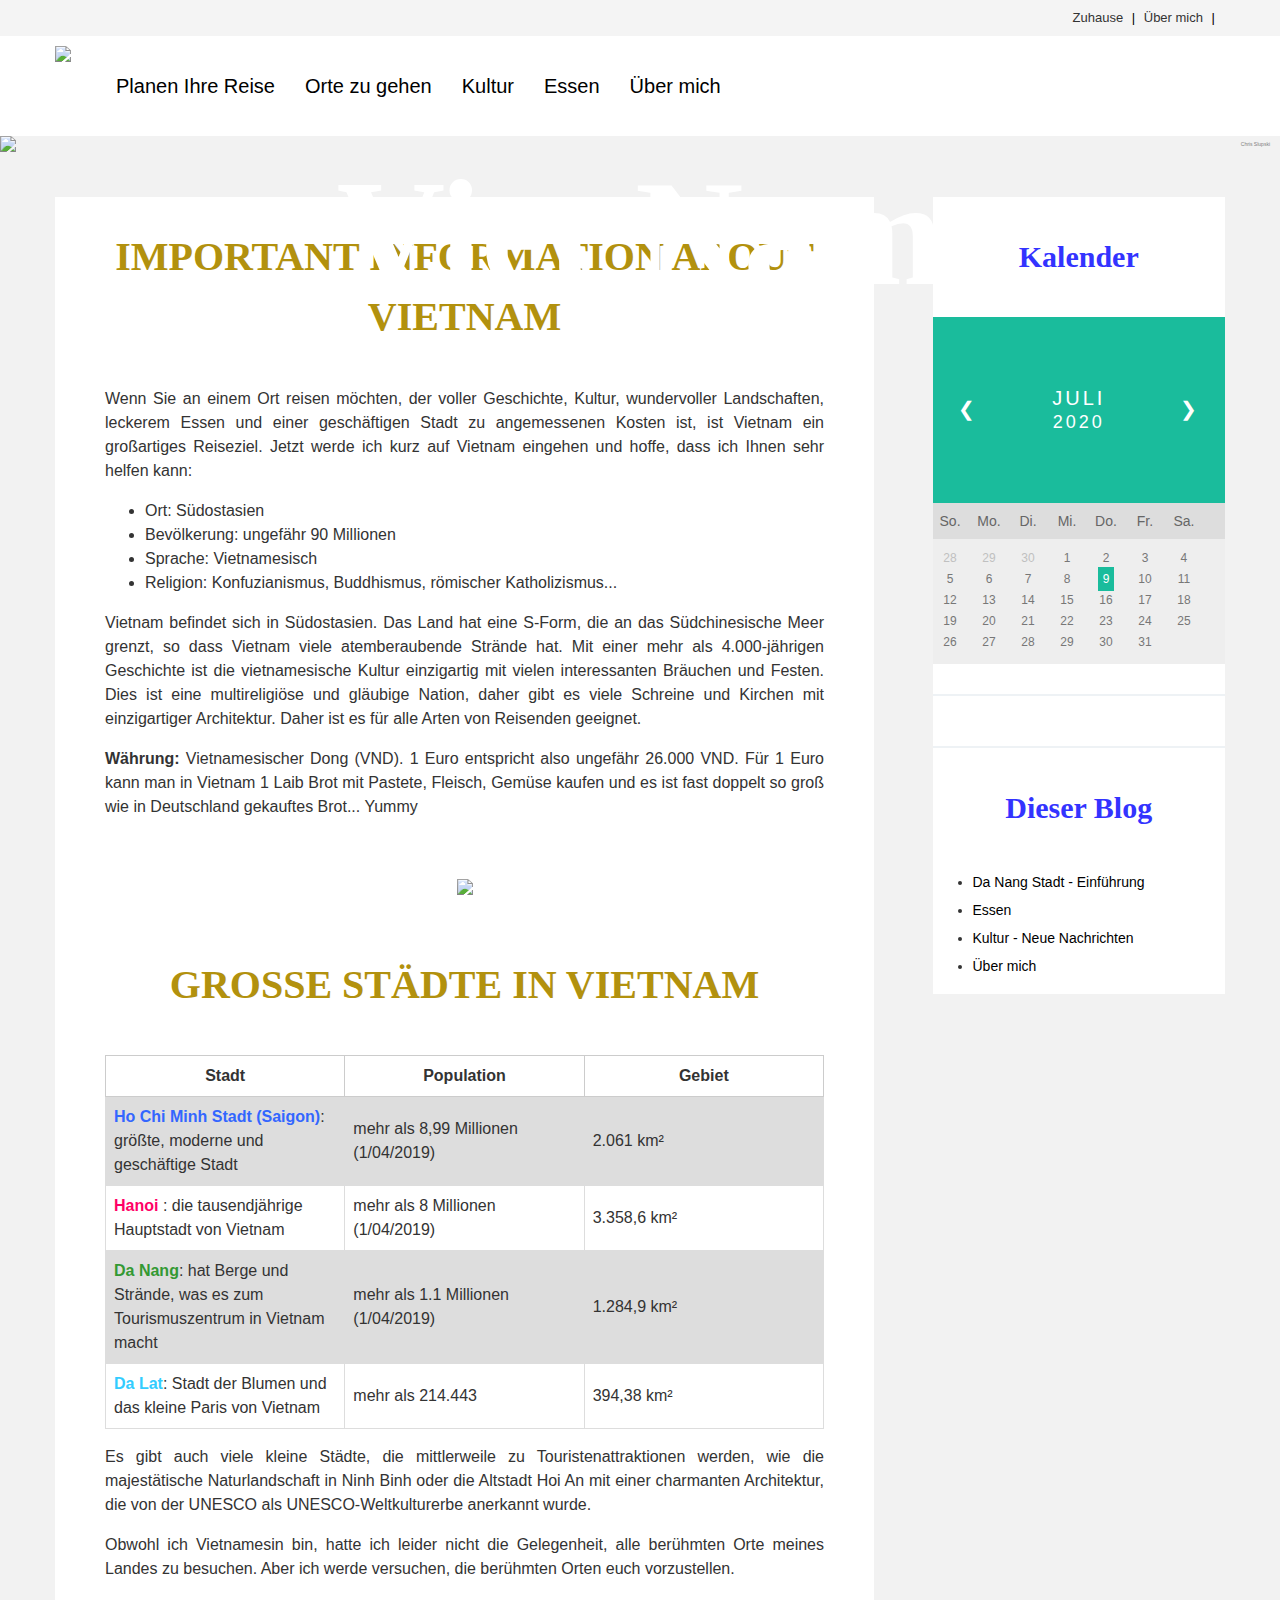
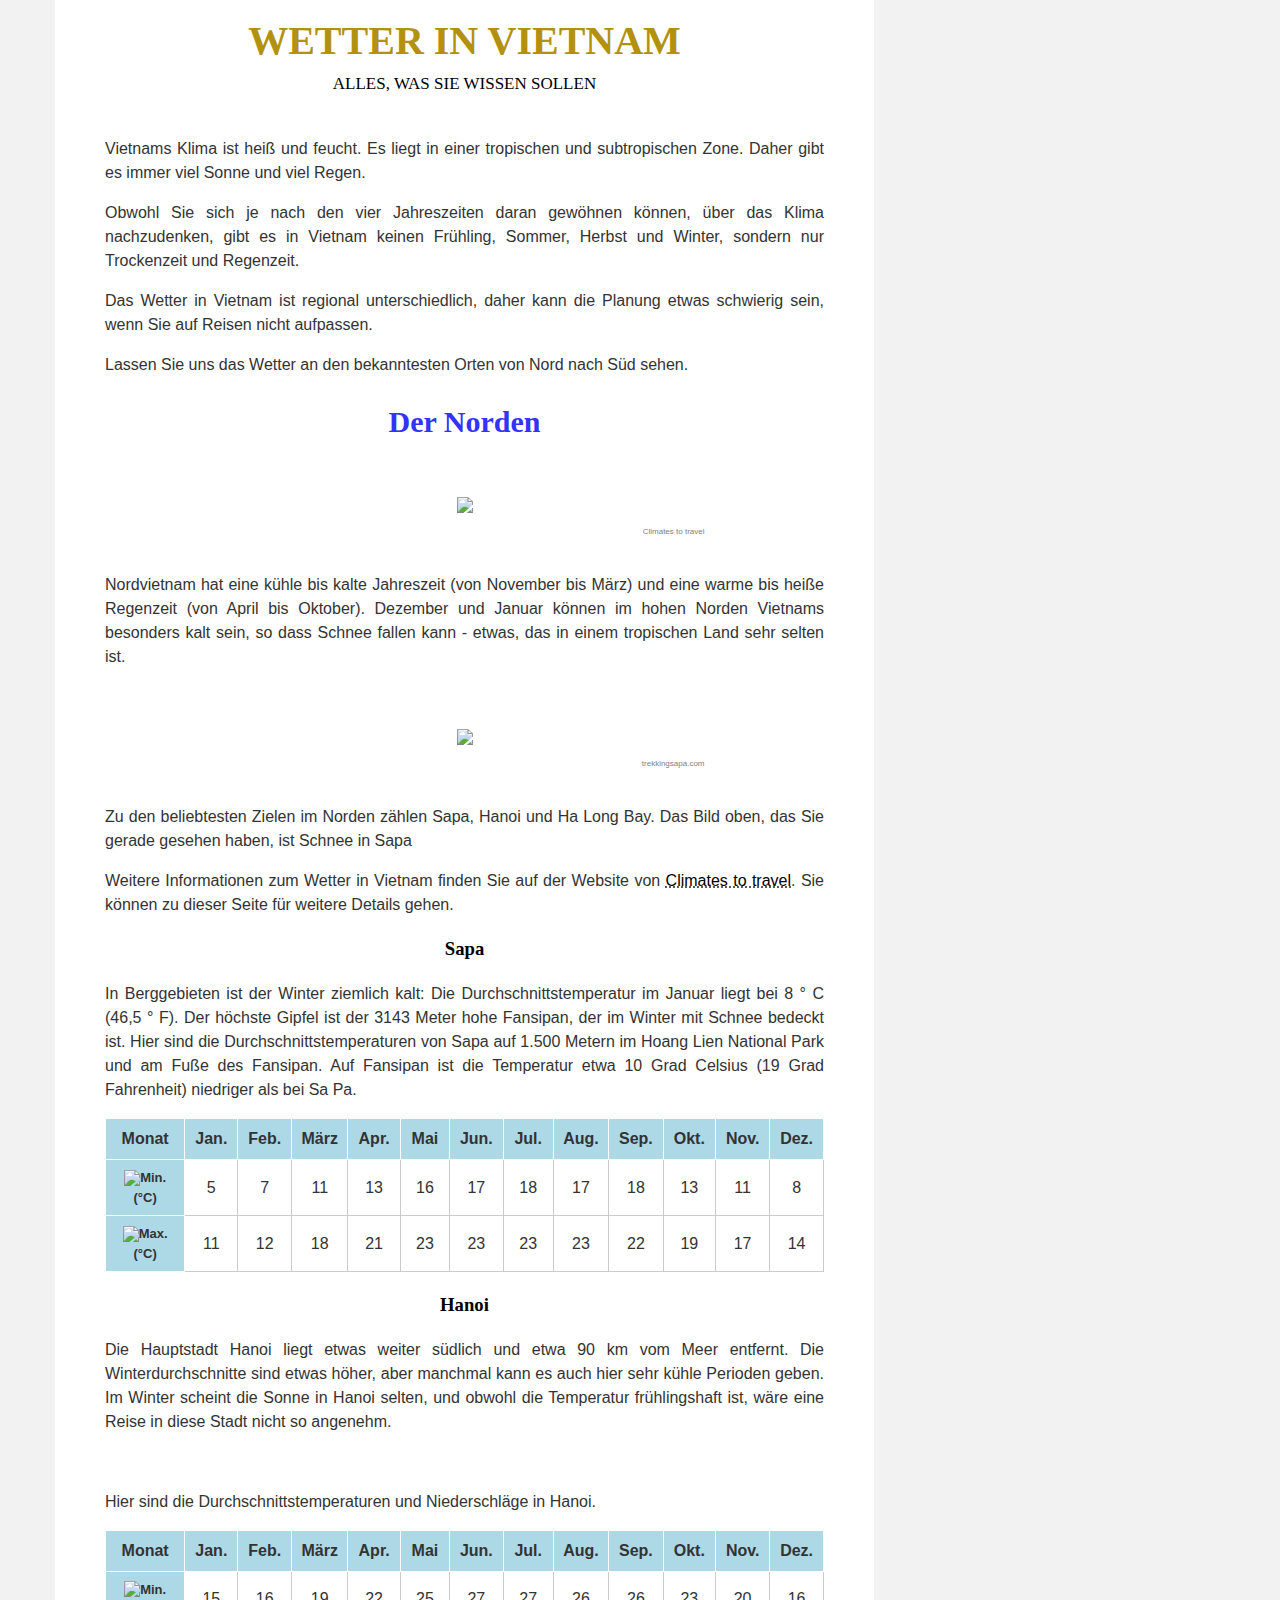
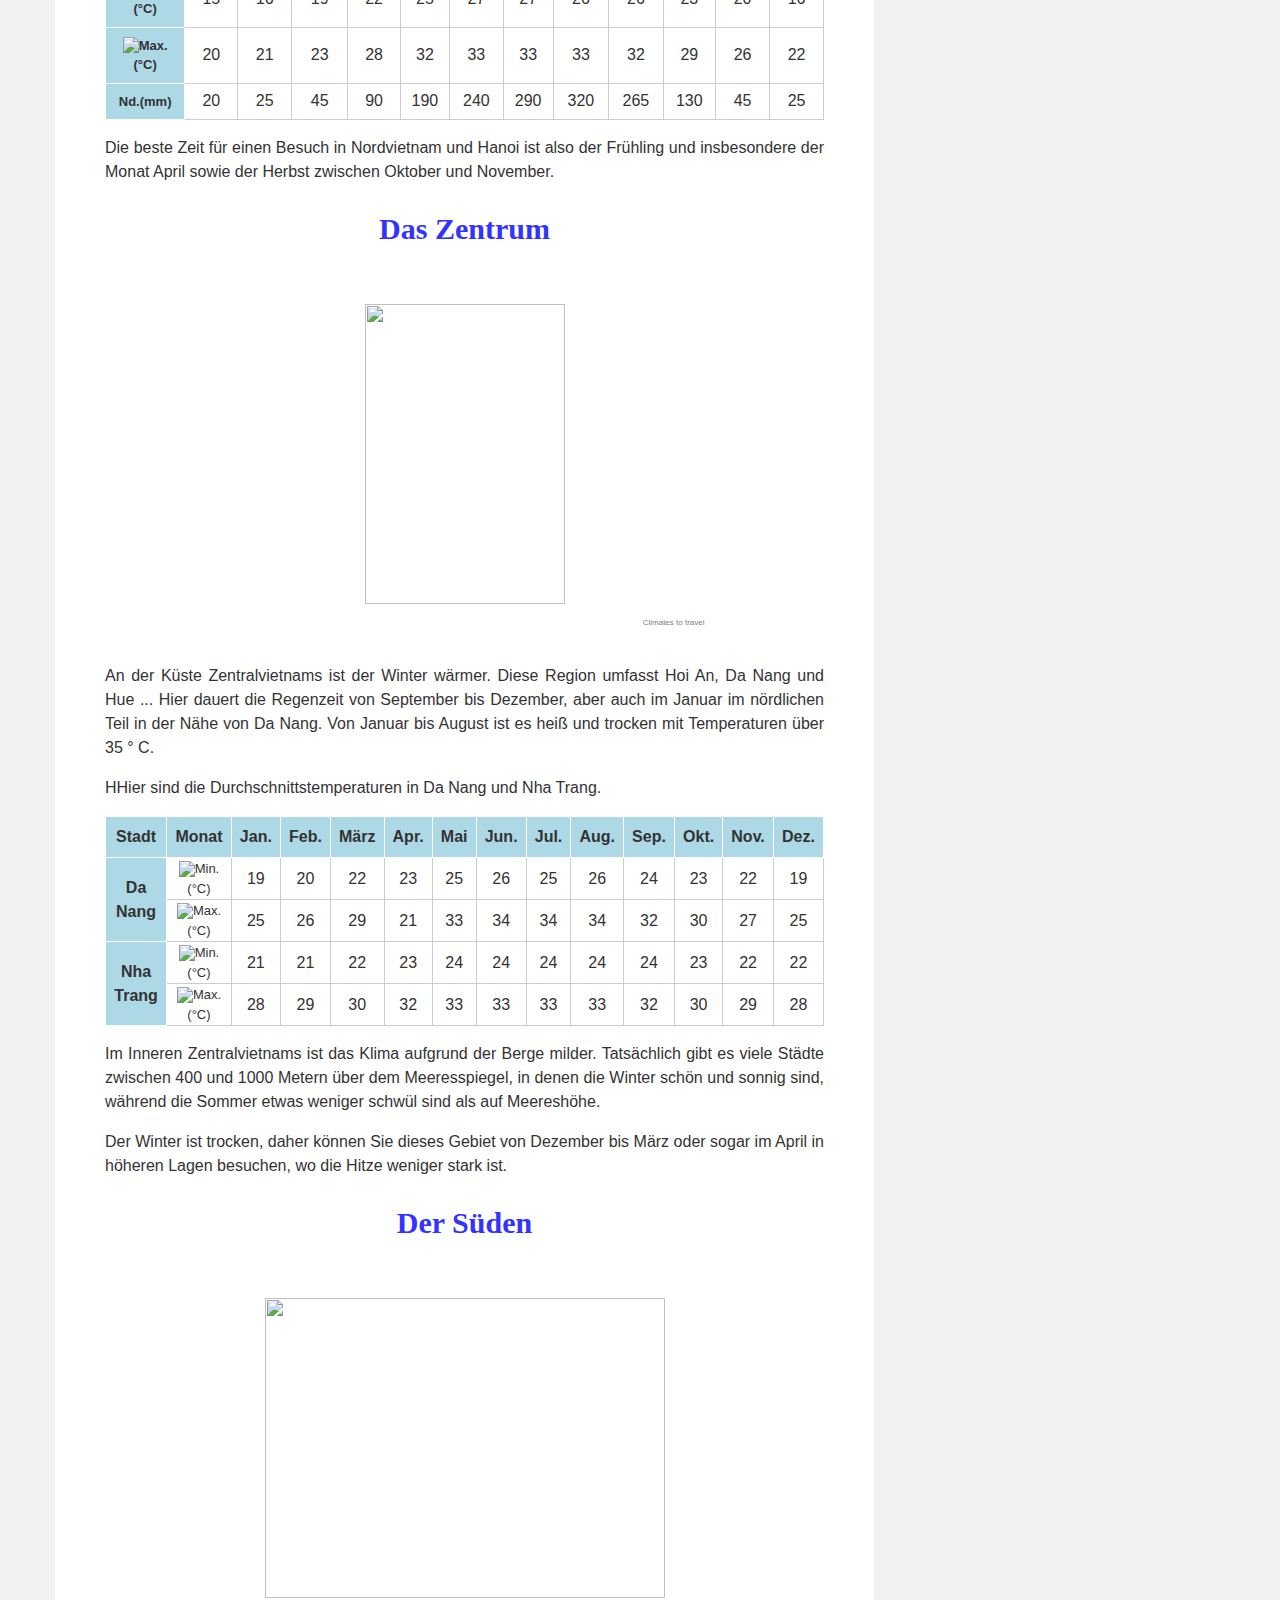
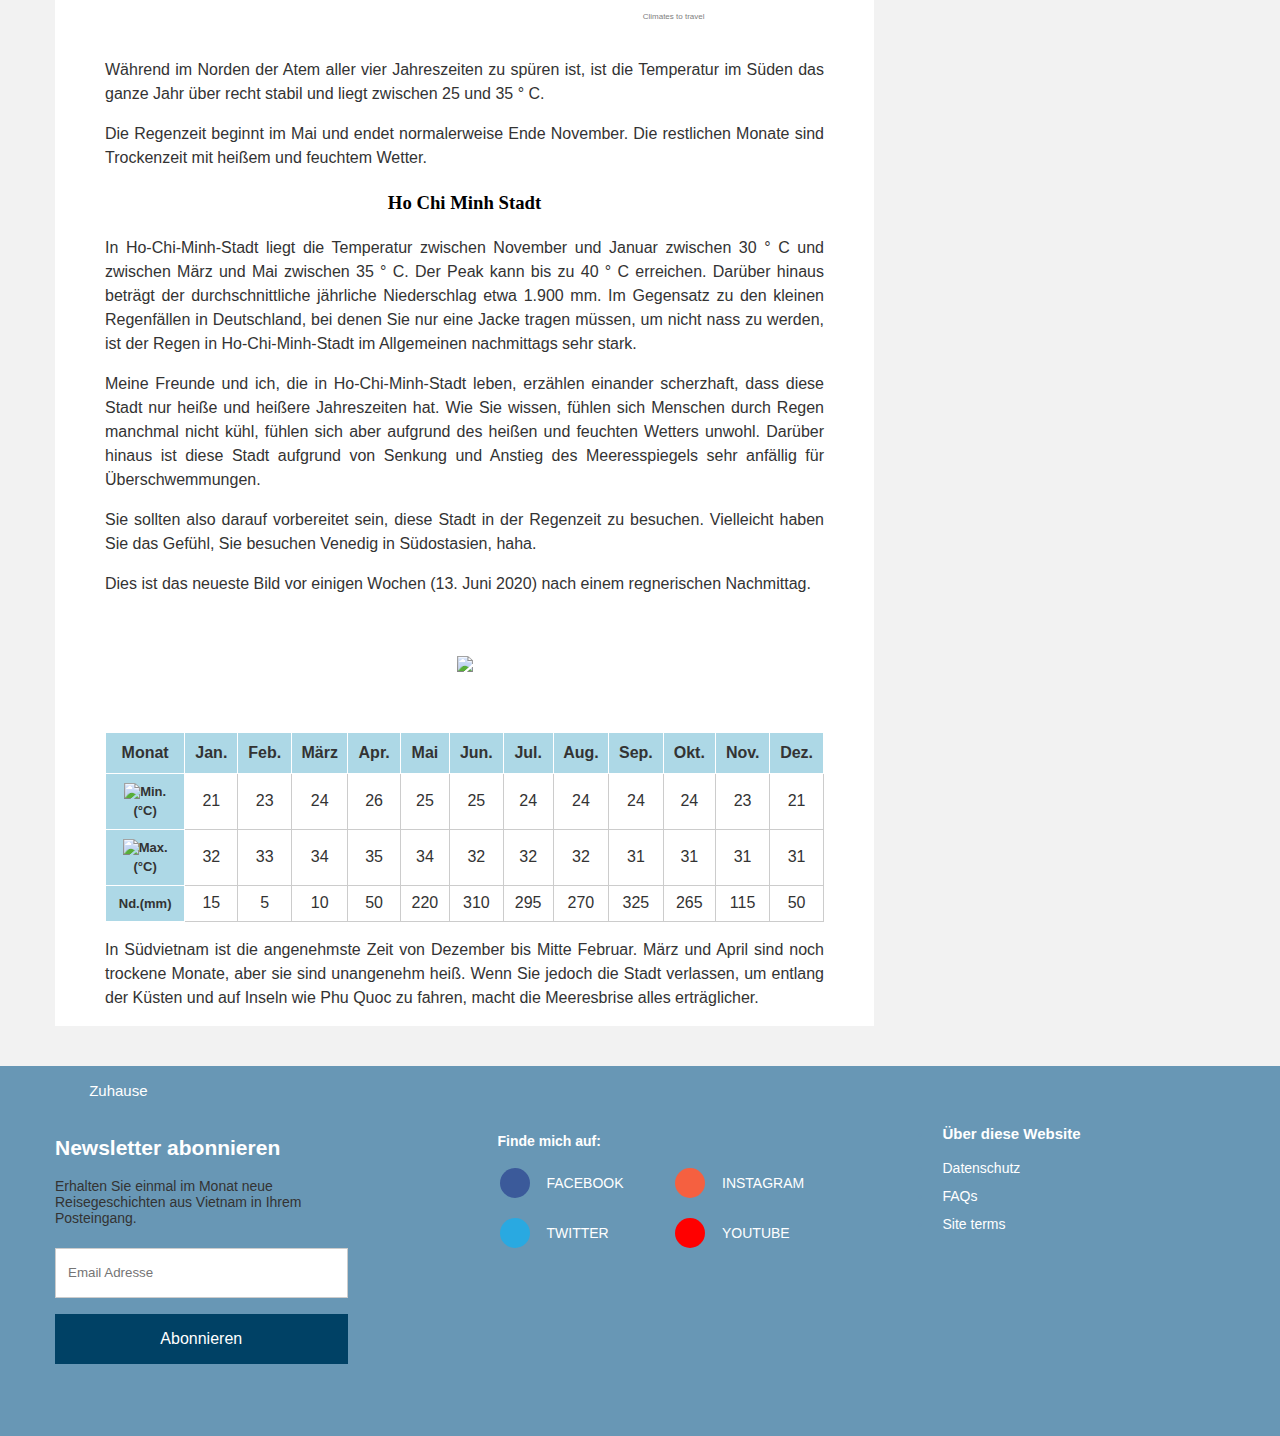
==== commit 39926a03: "second" ====
--- a/2 About VN/About VN.html
+++ b/2 About VN/About VN.html
@@ -8,7 +8,7 @@
 
 <meta name="description" content="">
 <meta name="author" content="">
-<title>@gmail.com</title>
+<title>Vietnam Reisen</title>
 </head>
 <!--font-->
 <link href="css/font.css" rel="stylesheet" type="text/css" />	
--- a/2 About VN/css/style.css
+++ b/2 About VN/css/style.css
@@ -0,0 +1,633 @@
+body { margin:0; font-family:'Roboto', Arial, Helvetica, san-serif; font-size:14px; color:#333; background:#f2f2f2;   }
+
+a {color:black; text-decoration:none;}
+a:hover {}
+img {
+	max-width:100%;	
+	border:0;
+	vertical-align:middle;
+	}	
+* {
+    -webkit-box-sizing: border-box;
+    -moz-box-sizing: border-box;
+    box-sizing: border-box;
+}
+.top-header{
+	width:100%;
+	background:#f4f4f4;
+	display:inline-block;
+	height:36px;
+	padding:10px 0;
+}
+.top-header .icon-instagram{color:#e74c3c;}
+
+.top-header .icon-facebook{color:#3b5998;}
+.top-header .icon-twitter{color:#1da1f2}
+.right-header {
+	float:right; 
+	color:black; 
+	font-size:13px; 
+}
+	
+.right-header a { color:#333; padding:0 5px;}	
+
+	
+.header {width:100%;
+	background:white;
+	display:inline-block;
+}
+
+.logo{
+	float:left;
+	padding-top:10px;
+}
+
+.container {
+	max-width:1170px;
+	margin:auto;
+	width:100%;}
+.navi{
+	width:100%;
+	min-height:40px;
+	
+}	
+.navi ul{
+	margin:0;
+	padding:0;
+}
+
+.navi .menu-top{
+	margin:10px;
+	padding:20px;	
+	float:left;
+}
+
+	
+.menu-top ul{
+	margin:0;
+	padding:0;
+}
+
+.navi .menu-top li{
+	float:left;
+	list-style:none;
+	position:relative;}
+.navi .menu-top li a{
+	color:black;
+	font-size:20px;
+	padding:10px 15px;
+	display:block;
+	line-height:20px;}
+.navi .menu-top li a:hover{ 
+	color:#F60;
+}
+
+.navi .menu-top li:hover{ 
+	background-color:#E8E8E8;
+}
+
+.navi .menu-top li:hover a{
+	color:#00535e;
+}	
+.sub-menu{
+	display:none;
+	width:240px;
+	background-color:#f4f4f4;
+	position:absolute;
+	z-index:99;
+	left:0;
+	top:40px;	
+}
+.sub-menu li{
+	width:100%;	
+}
+
+.navi .menu-top li:hover .sub-menu{
+	display:block;
+}
+
+	
+.content {
+	width:100%;
+	display:inline-block;
+	text-align: justify;
+	padding:0 50px;
+	font-size:16px;
+	line-height:1.5;
+}
+
+.box-left {
+	float:left;
+	width:70%;
+	margin-top:30px;
+	background-color:#FFF;}
+
+.box-right {
+	float:right;
+	width:25%;
+	margin-top:30px;
+	background-color:#FFF;
+
+}
+.box-right ul {list-style-type: none;}
+.calendar{
+	float: left;
+    width: 100%;
+    border-bottom: solid 2px #eef2f5;
+    padding-bottom: 30px;
+}
+	
+.category {float:left;
+width:100%;
+margin-top:50px;
+border-top: solid 2px #eef2f5;}
+
+.category ul {list-style: disc; line-height:2;}
+.category li a:hover{color:#00F;}
+.content-detail{
+	float:left;
+	width:100%;
+	padding-top:30px;
+}
+
+.heading {
+	margin:30px 0;
+	font-size:40px;
+	text-transform:uppercase;
+	color: #b2910e;
+	padding-bottom:10px;
+	text-align:center;
+	font-family: 'Dancing Script', cursive;
+	}	
+
+	
+
+.big-banner{    
+	display: inline-block;
+    width: 100%;
+    margin-bottom: 15px;
+    position: relative;
+	}
+
+	
+.big-banner .credit, .detail-3 .credit {
+    margin: 0;
+    position: absolute;
+    left: 0;
+    right: 0;
+    bottom: 0;
+    z-index: 1;
+    color: gray;
+	display: block;
+	padding: 5px 10px;
+	text-align: right;
+	font-size: 5px;
+	font-weight: normal;
+	}
+.big-banner .head{
+	font-family: 'Alex Brush';
+	text-transform:none;
+    margin: 0;
+    position: absolute;
+    left: 0;
+    right: 0;
+    bottom: 0;
+	top:40%;
+    z-index: 1;
+    font-size: 150px;
+	display: block;
+	padding: 5px 10px;
+	text-align: center;
+	color:white;
+}	
+.content-detail, .detail-1, .detail-2, .detail-3	{width:100%, float:left;}
+.content-detail .info{
+	font-size:19px;
+	line-height: 35px;
+}
+.content-detail li{list-style:square inside;}
+
+.detail-1 .photo, .detail-3 .photo {
+	margin:30px auto;
+	padding:30px 0;
+	text-align:center;
+}
+.detail-1 .photo{
+    width: 500px;
+}
+.detail-3 .photo{
+    width: 500px;
+	position: relative;
+}
+
+.sub-title {
+	color:black;
+	font-family: "Comic Sans MS", cursive;
+	text-align:center;}	
+.detail-3 .credit {
+	font-size: 8px;
+	}
+.title {
+    text-align:center;
+	font-size:30px;
+	font-family: 'Dancing Script', cursive;
+	color:#33F;
+	line-height:2;
+}
+.detail-3 .title {
+	line-height:1;
+}
+
+.detail-3 .sub-heading {
+	font-weight:normal; 
+	font-size:17px; 
+	display:block; 
+	color:black; 
+	font-family:'Roboto';}
+
+.detail-2 table {
+  font-family: arial, sans-serif;
+  border-collapse: collapse;
+  width: 100%;
+  table-layout:fixed;
+}
+
+.detail-2 td, th {
+  border: 1px solid #dddddd;
+  text-align: left;
+  padding: 8px;
+  overflow: hidden; 
+  text-overflow: ellipsis; 
+  word-wrap: break-word;
+}
+.detail-2 td:first-child{width: 200px;}
+.detail-2 tr:nth-child(even) {
+  background-color: #dddddd;
+}
+.detail-3 table{
+	margin:0 auto; 
+	border-collapse: 
+	collapse; 
+	table-layout:fixed;
+	}	
+.detail-3 table img{height:40px;}	
+.detail-3 td, th {
+  width: 64px;
+  height: 32px;
+  border: 1px solid #ccc;
+  text-align: center;
+  overflow: hidden; 
+  text-overflow: ellipsis; 
+  word-wrap: break-word;
+}
+.detail-3 th {
+  background: lightblue;
+  border-color: white;
+}
+.detail-3 th:first-child{width: 120px;}
+
+	
+
+.multitable td, th {
+  width: 64px;
+  height: 32px;
+  border: 1px solid #ccc;
+  text-align: center;
+  margin-top:50px;
+  overflow: hidden; 
+  text-overflow: ellipsis; 
+  word-wrap: break-word;
+}
+.multitable th {
+  background: lightblue;
+  border-color: white;
+}
+.multitable th:nth-child(2){width: 120px;}
+
+.month {
+  padding: 70px 25px;
+  width: 100%;
+  background: #1abc9c;
+  text-align: center;
+}
+
+.month ul {
+  margin: 0;
+  padding: 0;
+}
+
+.month ul li {
+  color: white;
+  font-size: 20px;
+  text-transform: uppercase;
+  letter-spacing: 3px;
+}
+
+.month .prev {
+  float: left;
+  padding-top: 10px;
+}
+
+.month .next {
+  float: right;
+  padding-top: 10px;
+}
+
+.weekdays {
+  margin: 0;
+  padding: 10px 0;
+  background-color: #ddd;
+}
+
+.weekdays li {
+  display: inline-block;
+  width: 12%;
+  color: #666;
+  text-align: center;
+}
+
+.days {
+  padding: 10px 0;
+  background: #eee;
+  margin: 0;
+}
+
+.days li {
+  list-style-type: none;
+  display: inline-block;
+  width: 12%;
+  text-align: center;
+  margin-bottom: 5px;
+  font-size:12px;
+  color: #777;
+}
+
+.days li .active {
+  padding: 5px;
+  background: #1abc9c;
+  color: white 
+}
+
+.footer{
+	width:100%;
+	float:left;
+	padding-top:40px;
+}
+.footer-head{
+	width:100%;
+	float:left;
+	background:#6897b5;
+	height:53px;}
+	
+.home	{
+	float:left;}
+	
+.home a{color:white; font-size:15px; line-height:50px;}	
+.circle {
+  padding: 2px;
+  font-size: 20px;
+  text-align: center;
+  text-decoration: none;
+  margin: 5px 2px;
+  border-radius: 50%;
+  width:40px;
+  height:40px;
+  display:inline-block;
+  line-height:40px;
+}
+.circle:before{
+	line-height:35px;
+}
+.circle:hover {
+  opacity: 0.7;
+}		
+.footer-detail-center {float:left; margin-left: 150px; width:30%;}	
+.footer-detail-center .circle {width:30px; height:30px;font-size:15px;}
+.footer-detail-center .circle:before{line-height:28px;}
+.footer-detail-center .text {color:white; font-weight:700;}
+.footer-detail-center .icon-youtube  {background-color:#ed1c24;color: white;}	
+.footer-detail-center a{color:white;}
+
+.social-medien{display: flex;
+    flex-direction: row;
+    flex-wrap: wrap;
+}
+.social-medien-site {
+    display: flex;
+    flex-direction: row;
+    align-items: center;}
+.social-medien > div {
+	width:50%;
+  text-align: center;
+  font-size: 14px;}
+  
+.social-medien-site > div {    padding-right: 15px;
+    padding-bottom: 10px;
+    text-transform: uppercase;
+} 
+.social-medien-site .icon-facebook {background-color:#3b5a9a; color: white;}
+.social-medien-site .icon-twitter  {background-color:#29a9e1;color: white;}
+.social-medien-site .icon-instagram {background-color:#f56040;color: white;}
+.social-medien-site .icon-youtube {background-color:#FF0000;color: white;}
+.icon-home {
+	height:20px;
+	width:20px;
+	color: white;
+	display:inline-block;
+	margin-right:10px;
+	text-align:center;}
+.icon-home:before{line-height:19px;}
+
+	
+.footer-detail {
+	width:100%;
+	float:left; 
+	background-color:#6897b5;
+	 }
+.footer-detail-left {
+	float:left;
+	width:25%;
+	min-height:317px;
+}
+.footer-detail-left .text{color:white;}
+
+.footer-detail-right ul{
+	margin:0;
+	padding:0;
+}
+.footer-detail-right{
+	float:right;
+	color:#6897b5; 
+	width:25%;}
+.footer-detail-right a{
+	color:white;
+	padding:0 10px; 
+	font-size:14px;}
+
+.footer-detail-right li:first-child {padding-bottom:5px;}
+.footer-detail-right li:first-child a{font-size:15px; color:white; font-weight:bold; }
+.footer-detail-right li {
+    width: 100%;
+    float: left;
+    background: #6897b5;
+	line-height:2;
+}
+
+input[type=text], input[type=submit] {
+  width: 100%;
+  padding: 12px;
+  margin: 8px 0;
+  display: inline-block;
+  border: 1px solid #ccc;
+  box-sizing: border-box;
+  height:50px;
+  
+}
+
+
+input[type=submit] {
+  background-color: #004165;
+  color: white;
+  border: none;
+  width: 100%;
+  font-size: 16px;
+}
+
+input[type=submit]:hover {
+  opacity: 0.8;
+}
+
+.icon-backtop {
+	position:fixed;
+	bottom:80px;
+	right:60px;
+	background:url(../images/back-top.png) no-repeat 0 0;
+	height:43px;
+	width:43px;
+	z-index:999;
+	}
+	
+	
+.button-mobile {
+	display:none;
+	float:left;
+	border:0;
+	background-color:transparent;
+	cursor:pointer;
+	color:#ff6600;
+	font-size:30px;
+	margin-top:27px;
+	margin-right:10px;}	
+
+	
+	
+@media only screen and (min-width: 768px) and (max-width: 970px) { 
+.banner{display:none;}
+.container {padding:0 10px;}
+.box-left img{width:50%;}
+table {
+        overflow-x: auto;
+        display: block;
+    }
+.detail-1 .photo, .detail-3 .photo {width:100%;}	
+.footer-detail-left {
+    width: 100%;
+    min-height: auto;
+	padding-bottom:30px;
+}
+.footer-detail-center {
+    width: 100%;
+	margin-left:15px;
+	margin-bottom:30px;
+}
+.footer-detail-right{float:left; width:100%;}
+.footer-detail-right li {
+    float: left;
+    background: #6897b5;
+    line-height: 2;
+	width:auto;
+	
+}	
+}
+/*mobile*/	
+@media only screen and (min-width: 320px) and (max-width: 767px) {
+
+.button-mobile {display:block;}
+.container {padding:0 10px;}
+.navi {
+	display:none;
+	background-color:silver;
+	position:absolute;
+	z-index:10;
+	left:0;
+	top:115px;
+	width:100%;}
+
+.banner{display:none;}
+.logo {padding:30px 0;}		
+.navi .menu-top li{width:100%;}	
+.sub-menu{
+	display:inline-block;
+	position:relative;
+	background-color:#cccccc;
+	z-index:0;
+	left:auto;
+	top:auto;
+	width:240px;}
+.head{font-size:30px;}
+.list {
+    float: left;
+    background: linear-gradient( rgba(0, 0, 0, 0.3), rgba(0, 0, 0, 0.3) ), url(../images/flock-of-birds-under-blue-and-white-sky-1018478.jpg) no-repeat center center;
+        background-size: auto, auto;
+    background-size: cover;
+    height: 380px;
+    position: relative;}
+	
+.col-4, .col-2{width:100%;}
+.col-2{display:none;}
+.lis{margin-right:15px;}
+
+.footer-detail-left {
+    width: 100%;
+    min-height: auto;
+	padding-bottom:30px;
+}
+.footer-detail-center {
+    width: 100%;
+	margin-left:15px;
+	margin-bottom:30px;
+}
+.footer-detail-right{float:left; width:100%;}
+.footer-detail-right li {
+    float: left;
+    background: #6897b5;
+    line-height: 2;
+	width:auto;
+}
+.big-banner .head {display:none;}
+.box-left img{width:50%;}
+.box-left{ width:100%}
+.box-right{display:none;}
+.heading{font-size:20px;}	
+.weekdays li, .days li {width: 13.1%;}
+.content{padding:0 10px;}
+/* horizontal scrollbar for tables if mobile screen */
+table {
+        overflow-x: auto;
+        display: block;
+    }
+.detail-1 .photo, .detail-3 .photo {width:100%;}	
+}
+@media only screen and (min-width: 320px) and (max-width: 340px) {
+.logo {width:180px;}	
+.big-banner .head {display:none;}
+.heading{font-size:20px;}
+.content{padding:0 10px;}
+.weekdays li, .days li {width: 12.5%;}
+.days li .active {padding: 2px;}
+table {
+        overflow-x: auto;
+        display: block;
+    }
+.detail-1 .photo, .detail-3 .photo {width:100%;}	
+}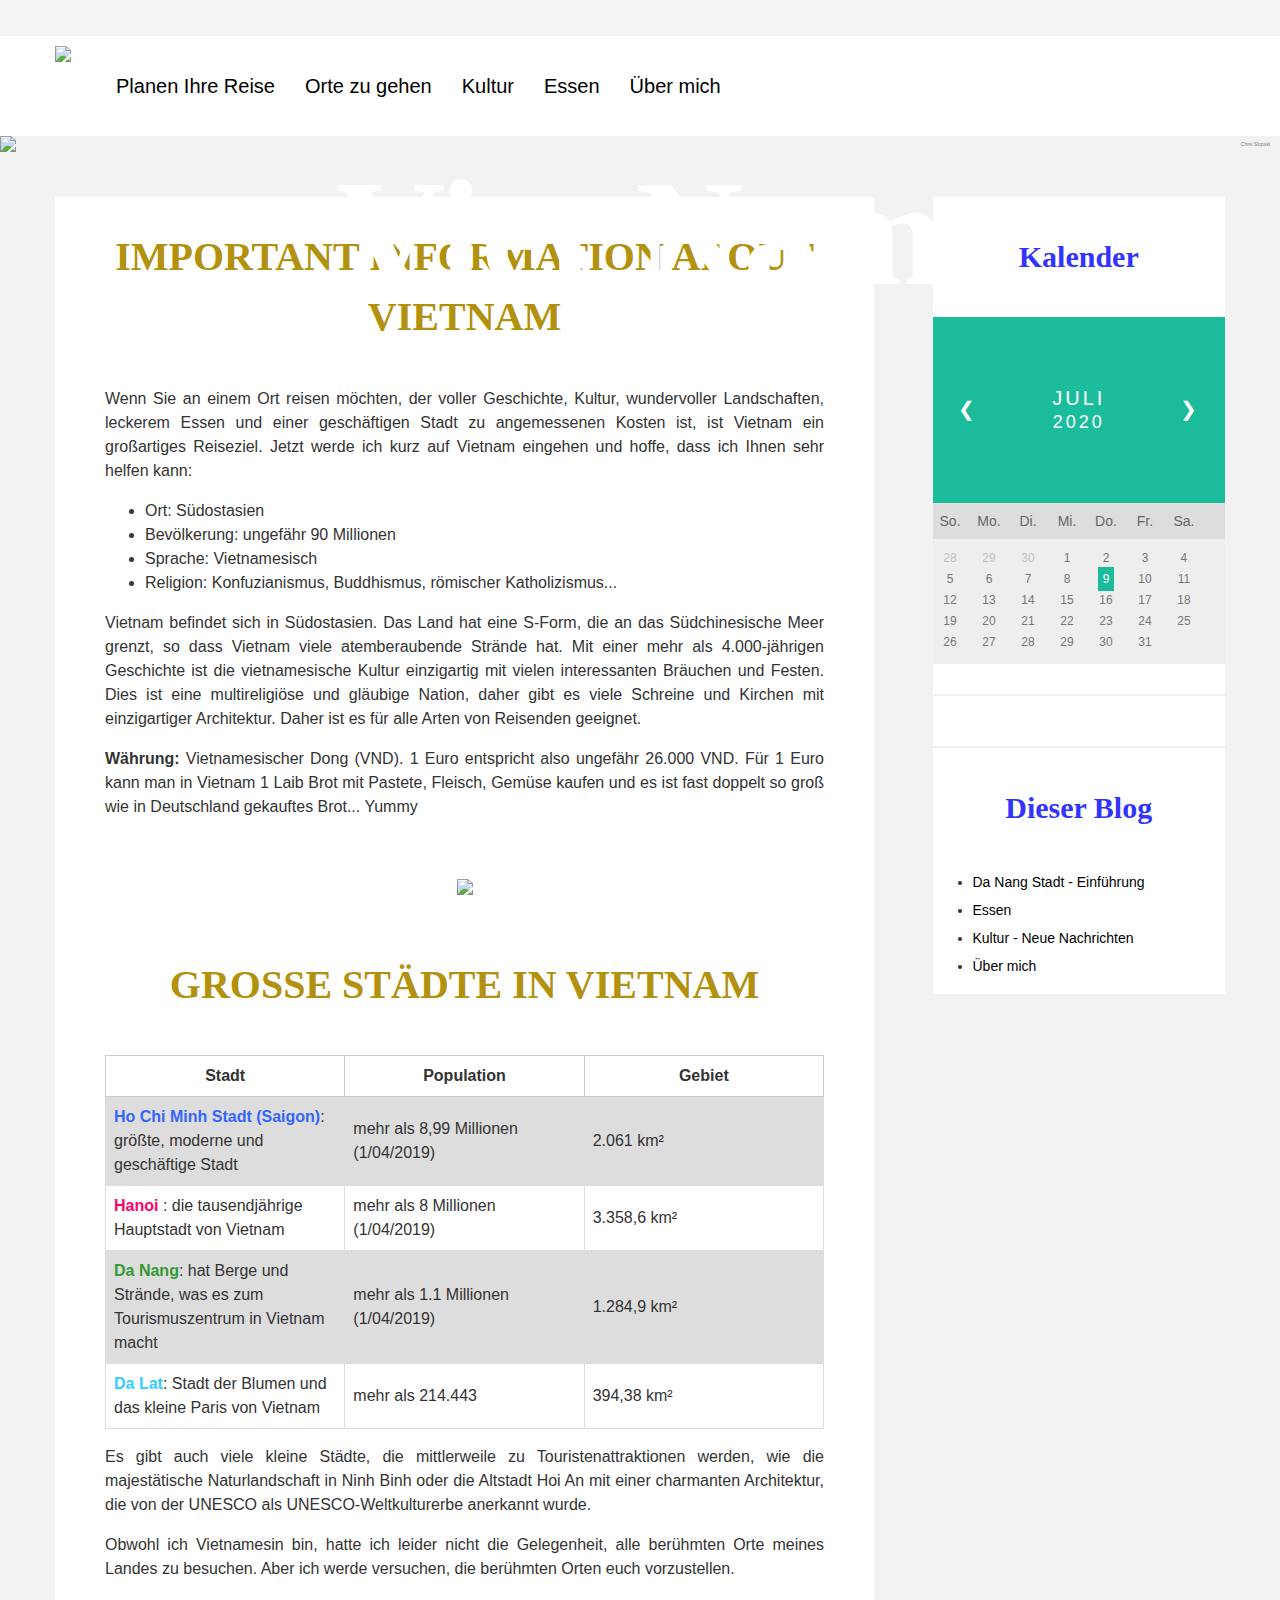
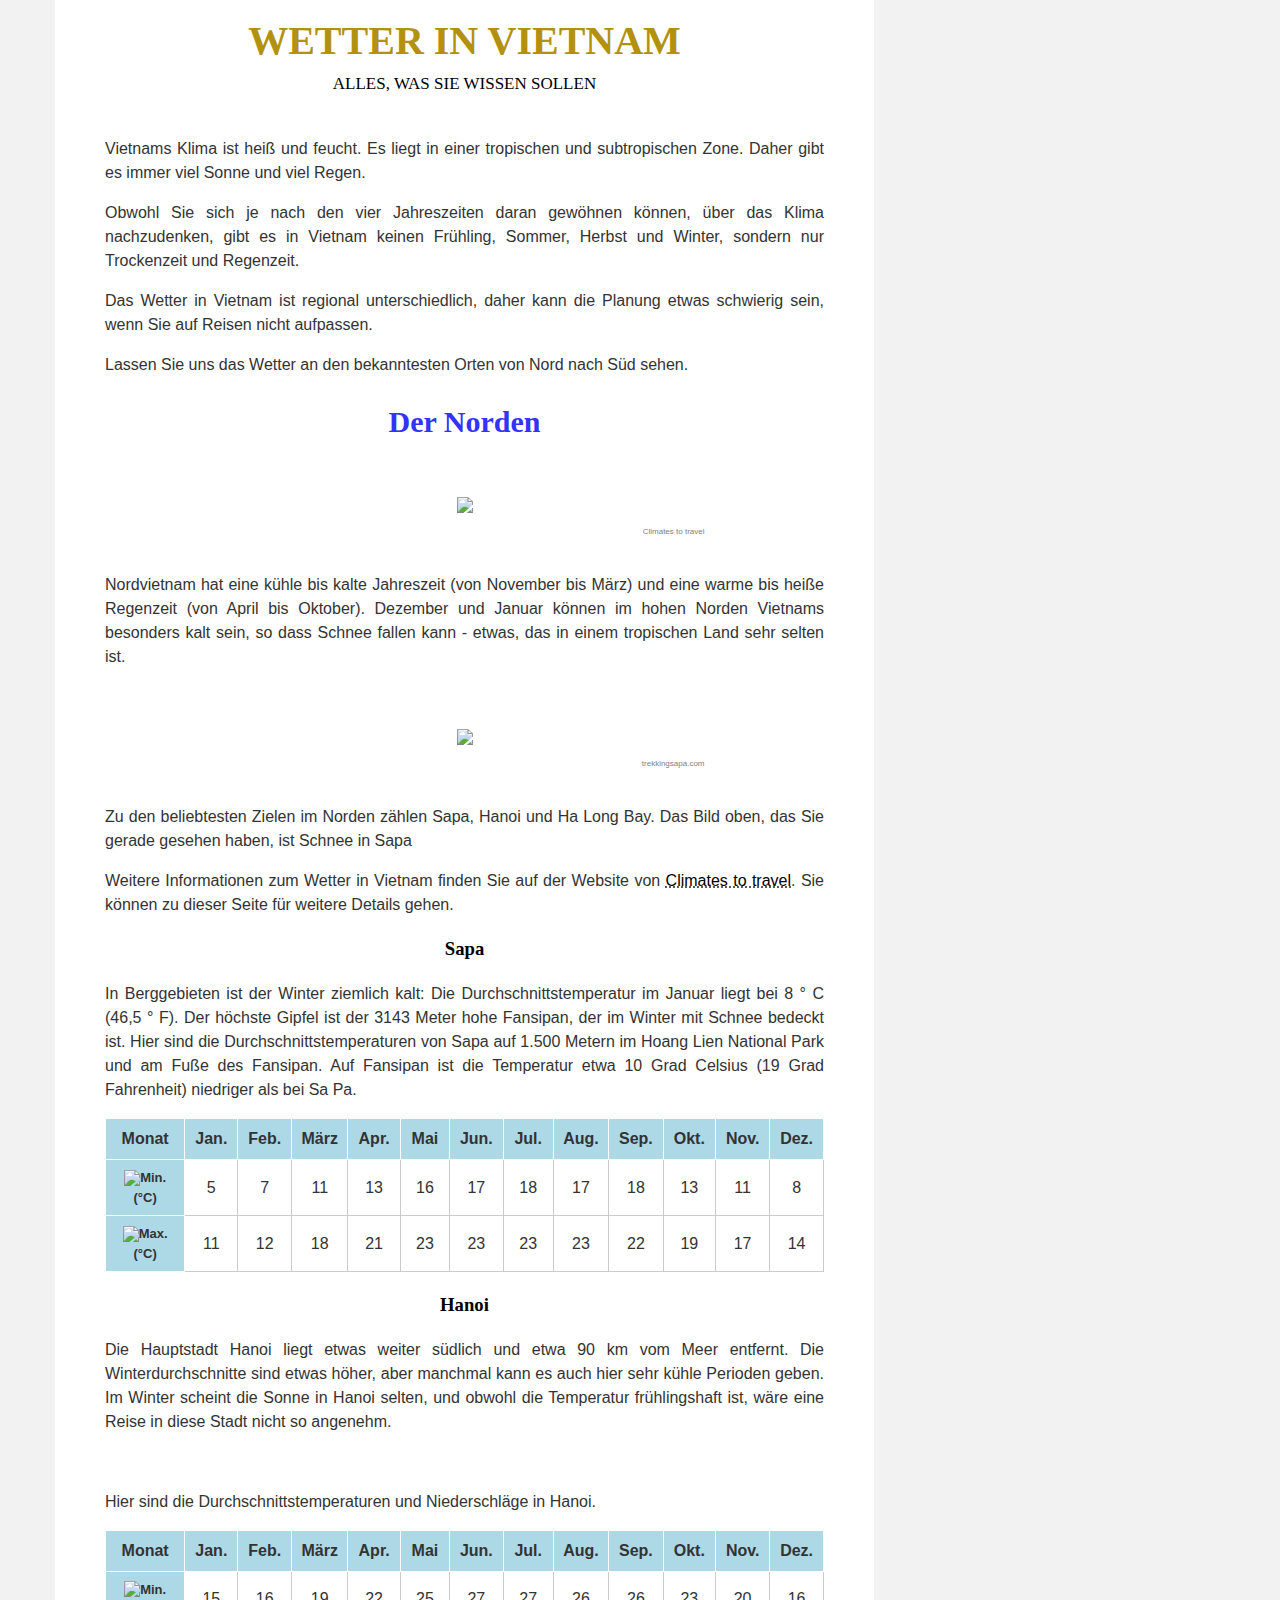
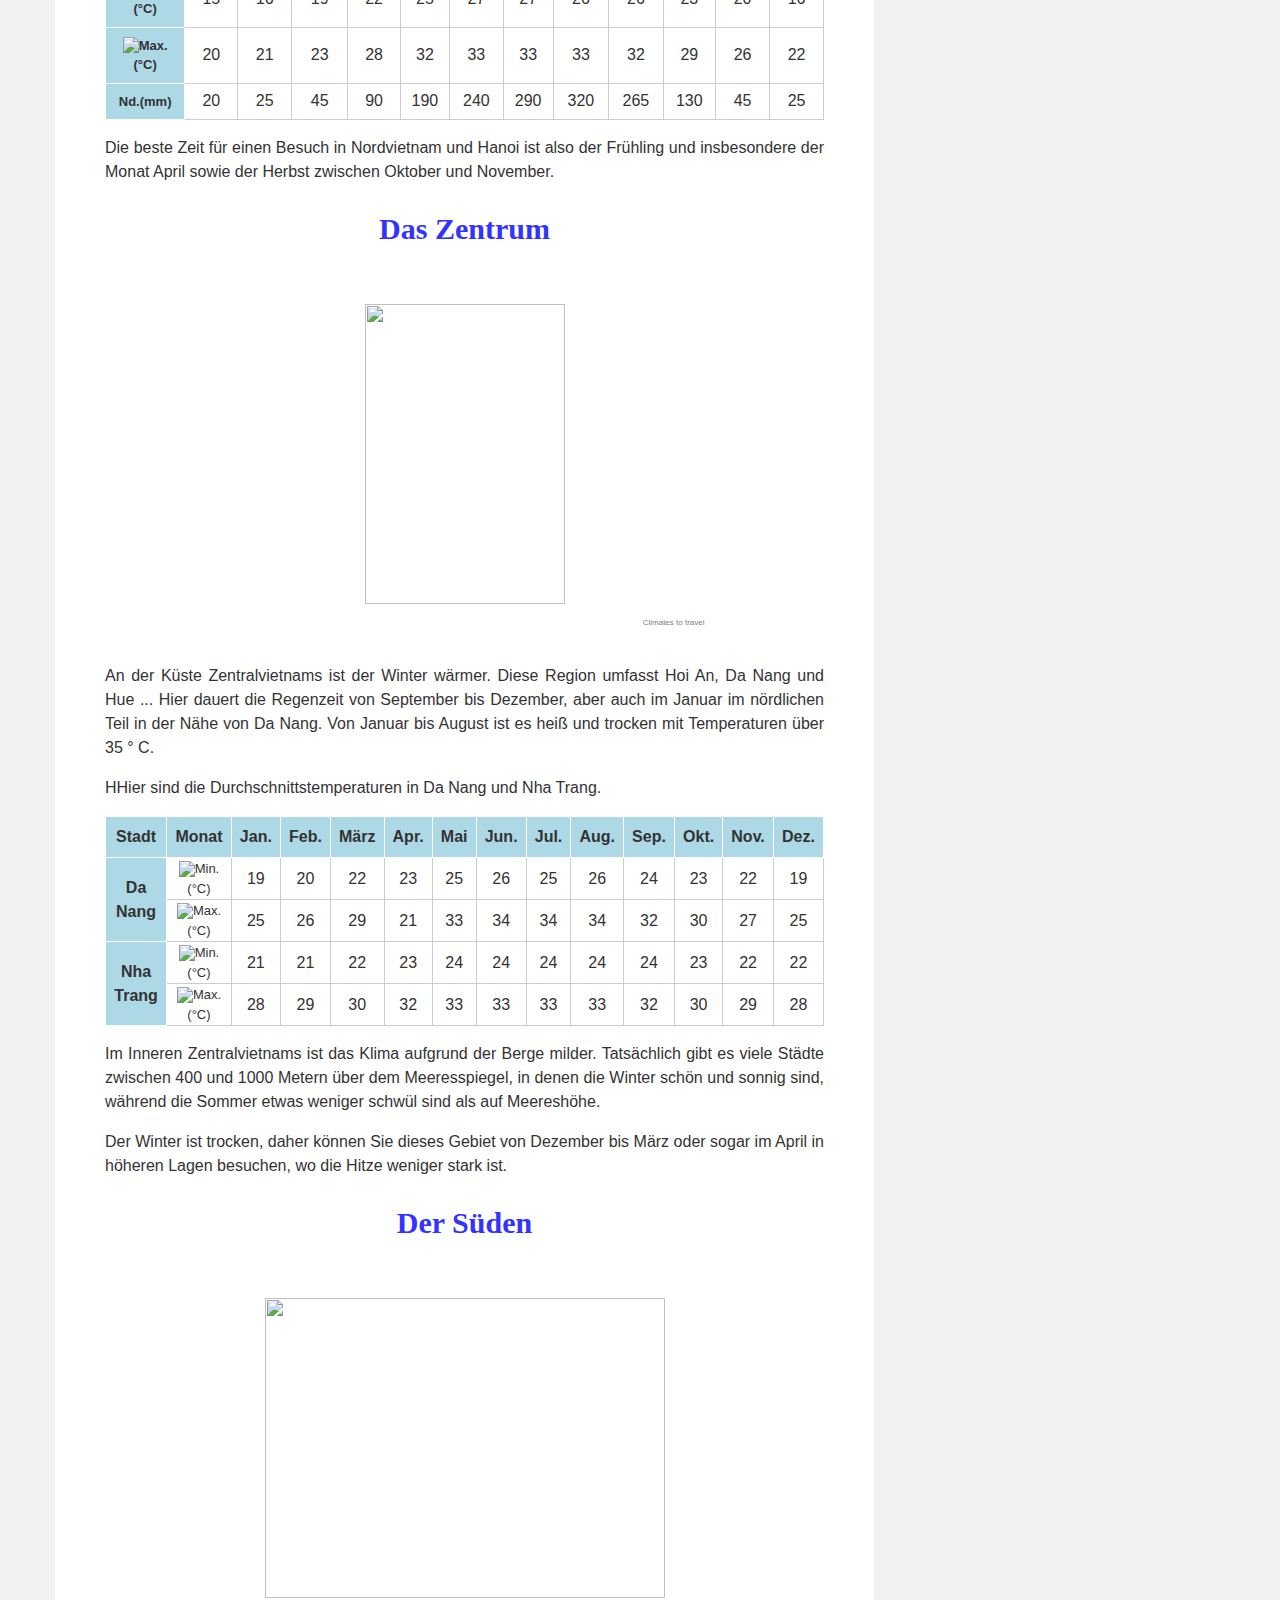
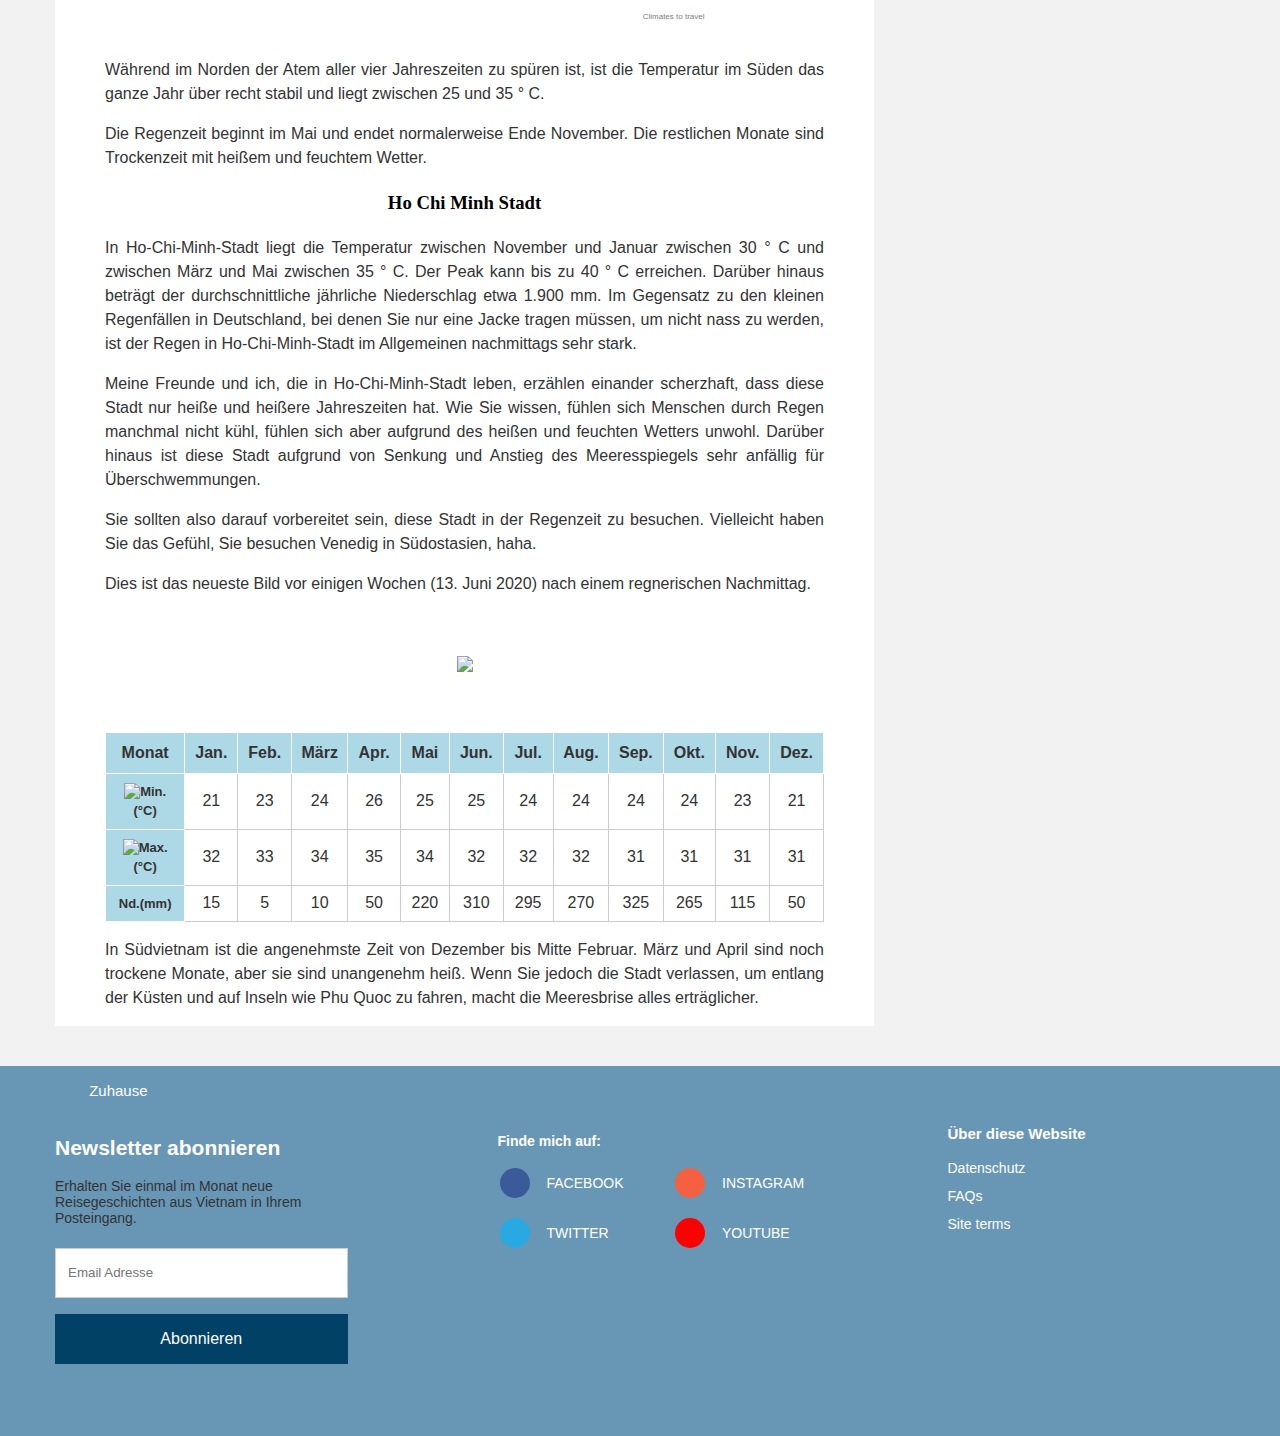
==== commit 3d0f3e63: "change images" ====
--- a/2 About VN/About VN.html
+++ b/2 About VN/About VN.html
@@ -8,7 +8,7 @@
 
 <meta name="description" content="">
 <meta name="author" content="">
-<title>Vietnam Reisen</title>
+<title>Über Vietnam - Vietnam Reisen</title>
 </head>
 <!--font-->
 <link href="css/font.css" rel="stylesheet" type="text/css" />	
@@ -30,7 +30,6 @@
         </span>
         <div class="right-header">
         	
-        	<a href="../1 Home/index.html">Zuhause</a> | <a href="../6 About me/About me.html">Über mich</a> | <a href="#"><i class="icon-search"></i></a>
         </div>
      </div>
 </div>
@@ -41,7 +40,7 @@
 	<button type="button" class="button-mobile" onClick="menumobile();"  >
                 <i class="icon-menu"></i>
            </button>
-     <a href="../1 Home/index.html" class="logo"><img src="images/vietnam.PNG" /></a>
+     <a href="../index.html" class="logo"><img src="images/vietnam.PNG" /></a>
      
      
      <div class="navi">
@@ -84,7 +83,7 @@
          
 
 	<div class="big-banner">
-     	<a href="../1 Home/index.html"><img src="images/chris-slupski-Phu-Quoc.jpg" />
+     	<a href="../index.html"><img src="images/chris-slupski-Phu-Quoc.jpg" />
         <h1 class="head">Viet Nam</h1>
         <h3 class="credit">Chris Slupski</h3>
         </a>
@@ -573,7 +572,7 @@
                     
             <div class="container">
             <div class="home">
-                <a href="../1 Home/index.html"><i class="icon-home"></i> Zuhause </a>
+                <a href="../index.html"><i class="icon-home"></i> Zuhause </a>
             </div>
             
            
--- a/2 About VN/css/style.css
+++ b/2 About VN/css/style.css
@@ -461,7 +461,7 @@
 	width:25%;}
 .footer-detail-right a{
 	color:white;
-	padding:0 10px; 
+	padding:0 15px; 
 	font-size:14px;}
 
 .footer-detail-right li:first-child {padding-bottom:5px;}
@@ -521,7 +521,7 @@
 
 	
 	
-@media only screen and (min-width: 768px) and (max-width: 970px) { 
+@media only screen and (min-width: 768px) and (max-width: 1024px) { 
 .banner{display:none;}
 .container {padding:0 10px;}
 .box-left img{width:50%;}
